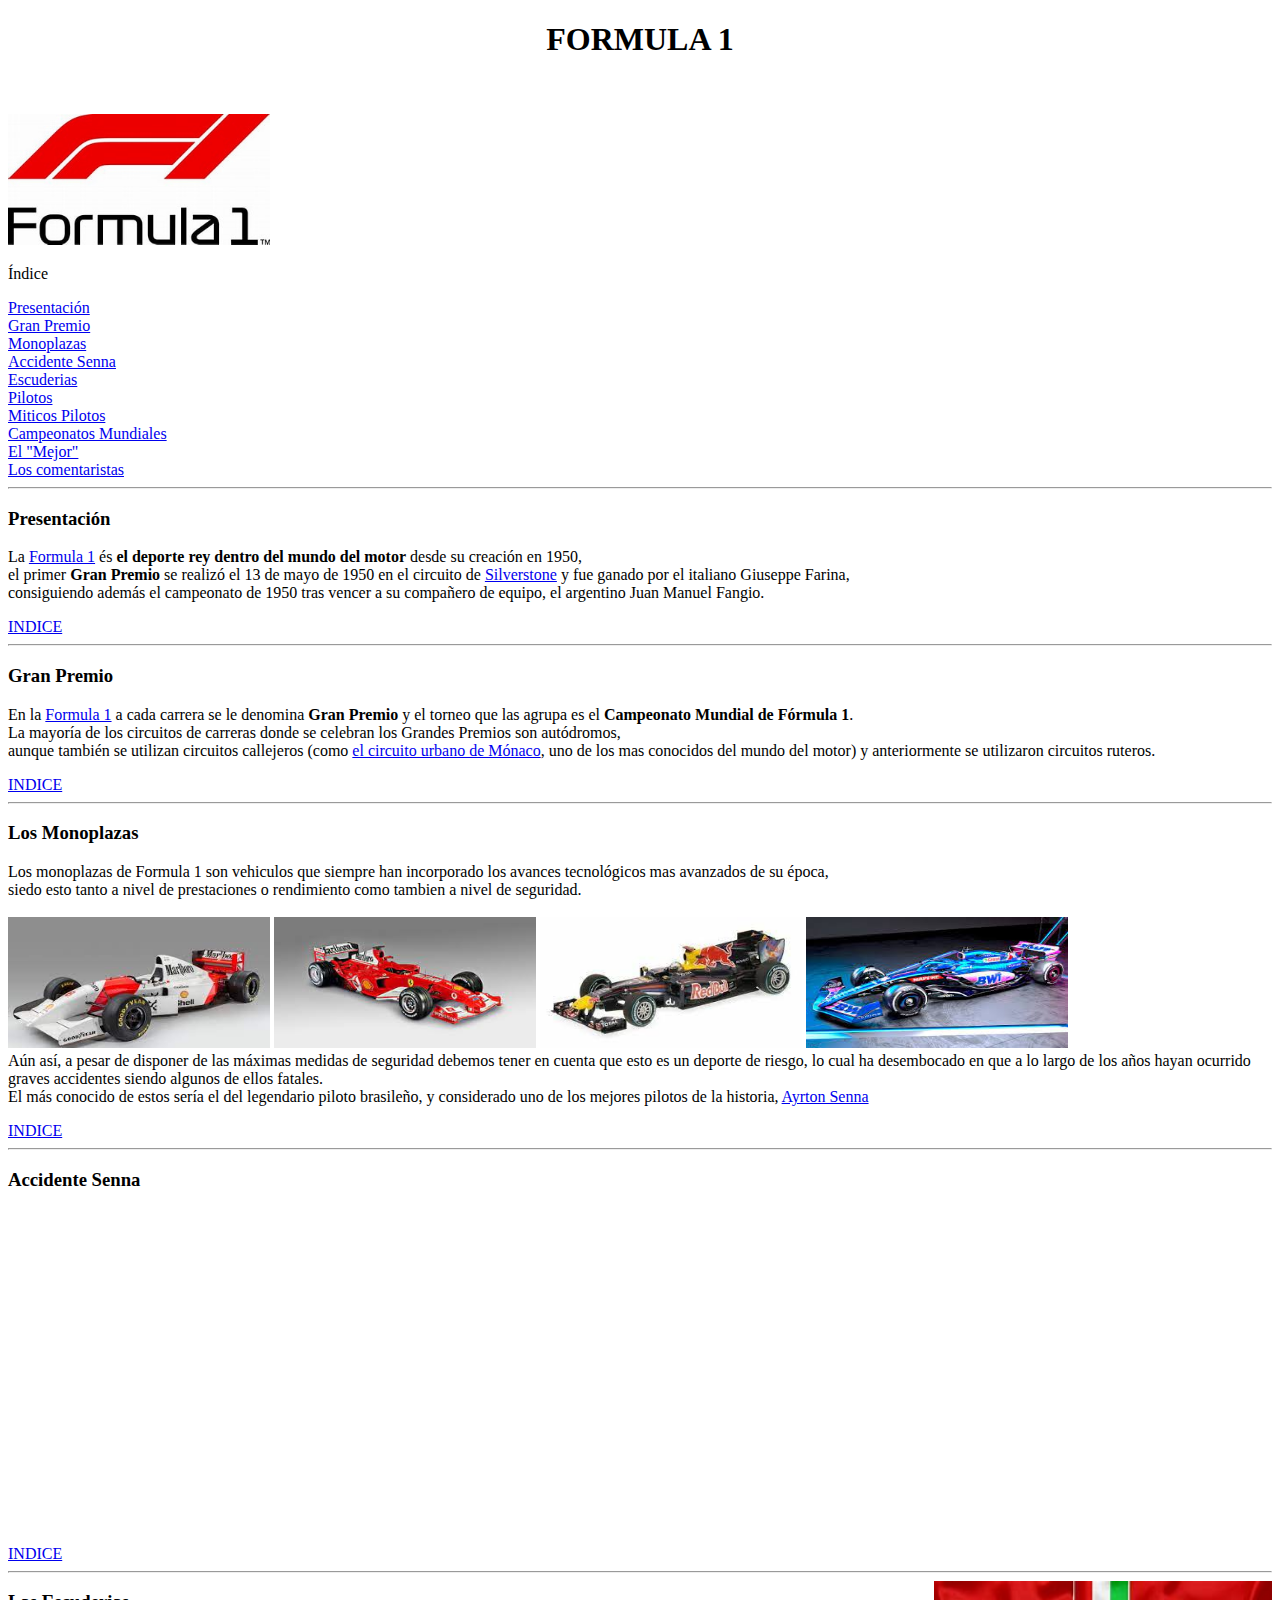
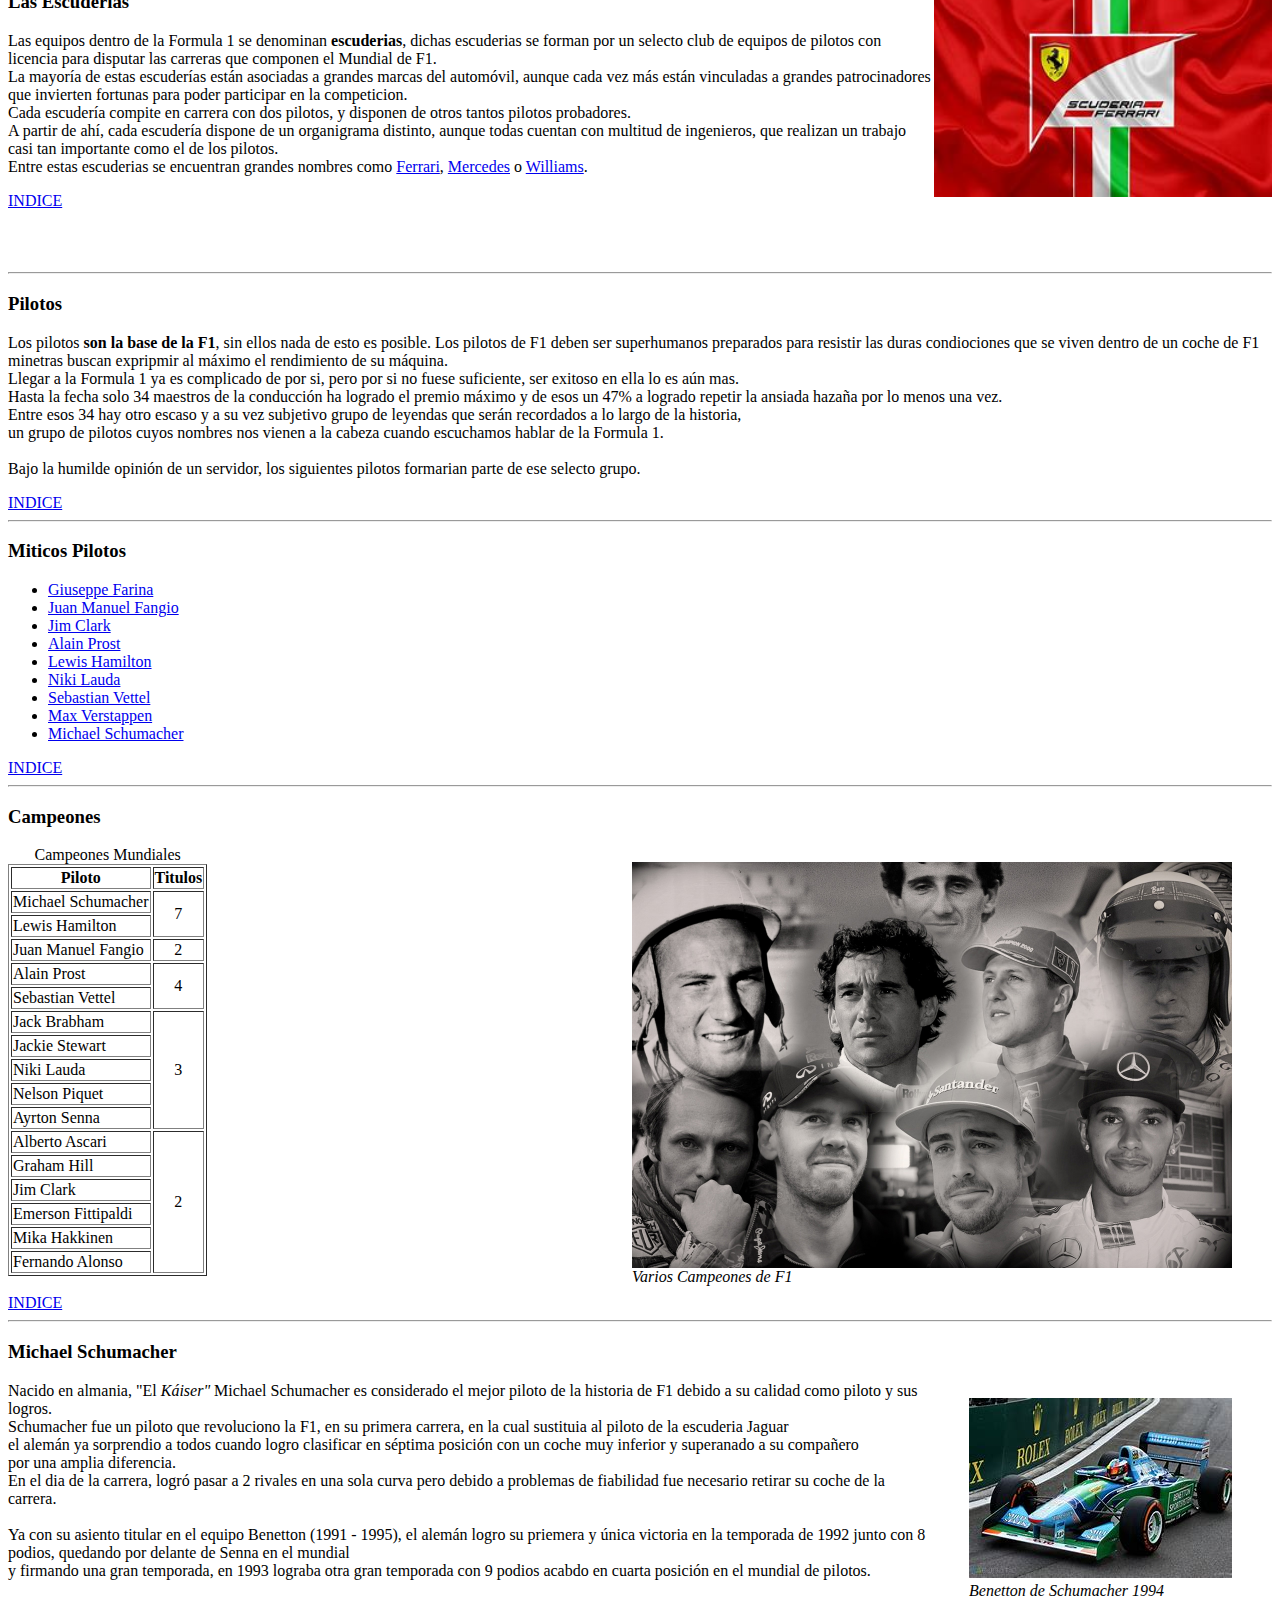
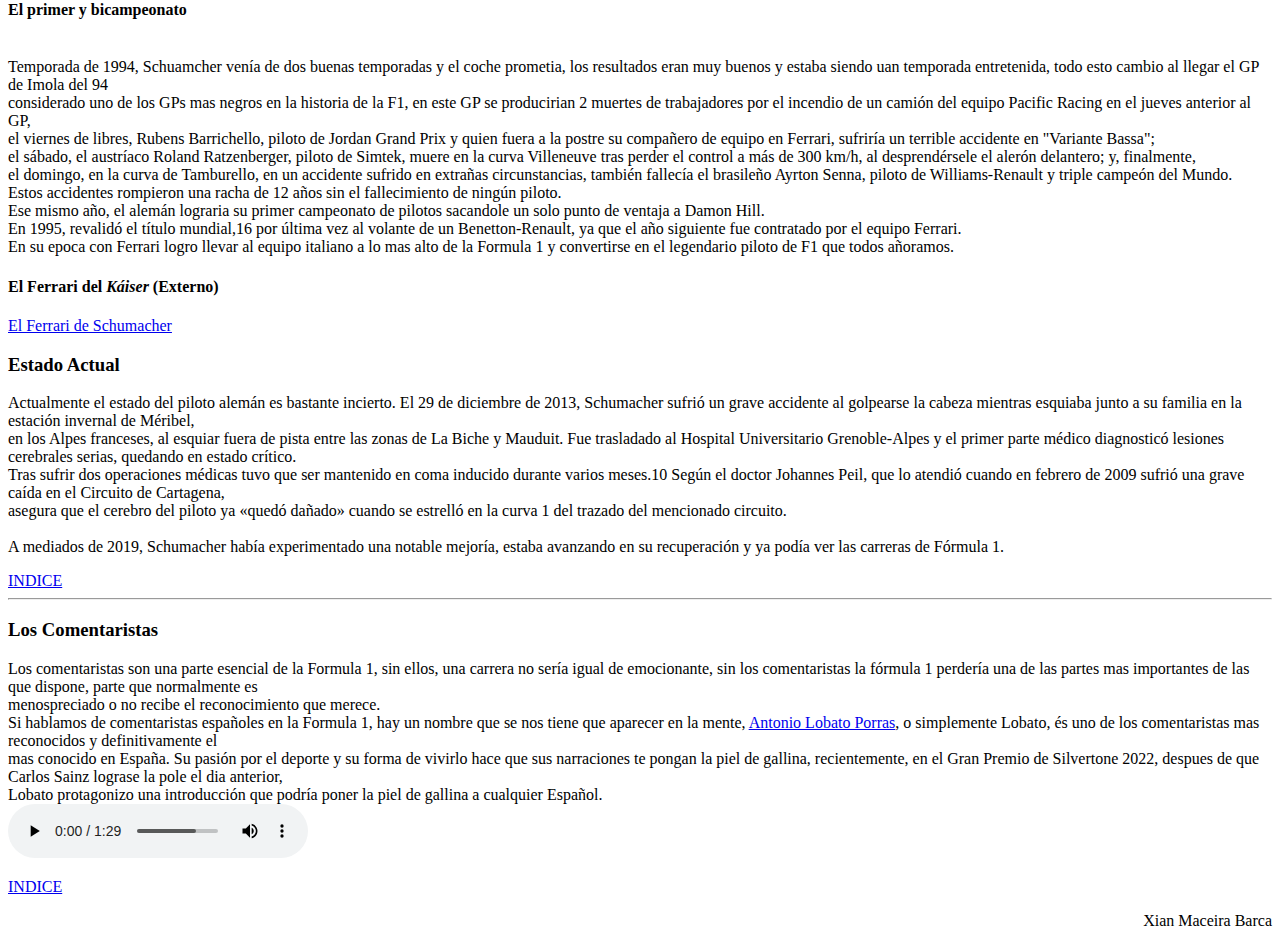
==== index.html @ 8be2aa4a "Upload" ====
<!DOCTYPE html>
<html lang="es">
<head>
	<meta charset="UTF-8">

	<title>F1</title>	
</head>


<body>
    <h1 style="text-align: center;">FORMULA 1</h1>
	
</br>

<p>
    <img src="img/logof1.jfif" width="262,5" height="131,25" alt="logo de la Formula 1" >

</p>
<p id="indice">Índice</p>

	<a href="#Presentación">Presentación</a>
	<br><a href="#GP">Gran Premio</a>
	<br><a href="#Coches">Monoplazas</a>
	<br><a href="#Crash">Accidente Senna</a>
    <br><a href="#Equipos">Escuderias</a>
    <br><a href="#Pilotos">Pilotos</a>
    <br><a href="#PilotosL">Miticos Pilotos</a>
    <br><a href="#campeones">Campeonatos Mundiales</a>
    <br><a href="#GOAT">El "Mejor"</a>
    <br><a href="#coment">Los comentaristas</a>
    <hr>
    <a name="Presentación"></a>
	<h3>Presentación</h3>
   
    <p>La <a href="https://es.wikipedia.org/wiki/F%C3%B3rmula_1" target="_blank" >Formula 1</a> és <strong>el deporte rey dentro del mundo del motor</strong> desde su creación en 1950,<br> 
    el primer <strong>Gran Premio</strong> se realizó el 13 de mayo de 1950 en el circuito de  
    <a href="https://es.wikipedia.org/wiki/Circuito_de_Silverstone" target="_blank" >Silverstone</a> y 
    fue ganado por el italiano Giuseppe Farina,<br> 
    consiguiendo además el campeonato de 1950 tras vencer a su compañero de equipo, 
    el argentino Juan Manuel Fangio. 
</p>
<a href="#indice">INDICE</a>
<hr>
<a name="GP"></a>
<h3>Gran Premio</h3>
<p>
    En la <a href="https://es.wikipedia.org/wiki/F%C3%B3rmula_1" target="_blank" >Formula 1</a>
    a cada carrera se le denomina <strong>Gran Premio</strong> y el torneo que las agrupa es el 
    <strong>Campeonato Mundial de Fórmula 1</strong>.<br> 
    La mayoría de los circuitos de carreras donde se celebran los Grandes Premios son autódromos,<br> aunque también se utilizan circuitos callejeros 
    (como <a href="https://es.wikipedia.org/wiki/Circuito_de_M%C3%B3naco" target="_blank" >el circuito urbano de Mónaco</a>, uno de los mas conocidos del mundo del motor)
    y anteriormente se utilizaron circuitos ruteros.
</p>
<a href="#indice">INDICE</a>
<hr>
<a name="Coches"></a>
<h3>Los Monoplazas</h3>
<p>
    Los monoplazas de Formula 1 son vehiculos que siempre han incorporado los avances tecnológicos mas avanzados de su época,<br>
    siedo esto tanto a nivel de prestaciones o rendimiento como tambien a nivel de seguridad.<br><br>
    <img src="img/MclarenMP4.jfif" title="Mclaren MP4" width="262,5" height="131,25" alt="Mclaren MP4" >
    <img src="img/f2004.jfif"  title="Ferrari f2004" width="262,5" height="131,25" alt="Ferrari f2004" >
    <img src="img/RB6.jfif"  title="Red Bull RB6" width="262,5" height="131,25" alt="Red Bull RB6" >
    <img src="img/alp22.jfif"  title="Alpine 2022" width="262,5" height="131,25" alt="alpine 2022" ><br>
    Aún así, a pesar de disponer de las máximas medidas de seguridad debemos tener en cuenta que esto es un deporte de riesgo, 
    lo cual ha desembocado en que a lo largo de los años hayan ocurrido graves accidentes siendo algunos de ellos fatales.<br>
    El más conocido de estos sería el del legendario piloto brasileño, y considerado uno de los mejores pilotos de la historia, <a href="https://es.wikipedia.org/wiki/Ayrton_Senna" target="_blank" >Ayrton Senna</a>

</p>
<a href="#indice">INDICE</a>
<hr>
<a name="Crash"></a>
<p>
    <h3>Accidente Senna</h3>
    <iframe width="560" height="315" src="https://www.youtube.com/embed/vw2afmpkn4s" title="YouTube video player" frameborder="0" allow="accelerometer; autoplay; clipboard-write; encrypted-media; gyroscope; picture-in-picture" allowfullscreen></iframe>
</p>
<a href="#indice">INDICE</a>
<hr>
<a name="Equipos"></a>
<a href="https://www.f1aldia.com/escuderias/ferrari/">
    <img src="img/scuderia.jfif" style="float: right;" title="Scuderia Ferrari" width="338,4" height="216" alt="Scuderia Ferrari" ></a>
<h3>Las Escuderias</h3>
<p>
    Las equipos dentro de la Formula 1 se denominan <strong>escuderias</strong>, dichas escuderias se forman por un selecto club de equipos de pilotos con licencia para disputar las carreras que componen el Mundial de F1.<br> 
    La mayoría de estas escuderías están asociadas a grandes marcas del automóvil, aunque cada vez más están vinculadas a grandes patrocinadores que invierten fortunas para poder participar en la competicion. <br>
    Cada escudería compite en carrera con dos pilotos, y disponen de otros tantos pilotos probadores. 
    <br>A partir de ahí, cada escudería dispone de un organigrama distinto, aunque todas cuentan con multitud de ingenieros, que realizan un trabajo casi tan importante como el de los pilotos.<br>
    Entre estas escuderias se encuentran grandes nombres como <a href="https://www.f1aldia.com/escuderias/ferrari/" target="_blank" >Ferrari</a>, 
    <a href="https://www.f1aldia.com/escuderias/mercedes-gp/" target="_blank" >Mercedes</a> o 
    <a href="https://www.f1aldia.com/escuderias/williams/" target="_blank" >Williams</a>.
</p>
<a href="#indice">INDICE</a>
<a name="Pilotos"></a>
<br>
<br>
<br>
<br>
<hr>
<h3>Pilotos</h3>
<p>
    Los pilotos <strong>son la base de la F1</strong>, sin ellos nada de esto es posible. Los pilotos de F1 deben ser superhumanos
    preparados para resistir las duras condiociones que se viven dentro de un coche de F1 minetras buscan
    expripmir al máximo el rendimiento de su máquina. <br>
    Llegar a la Formula 1 ya es complicado de por si, pero por si no fuese suficiente, ser exitoso en ella lo es aún mas.<br>
    Hasta la fecha solo 34 maestros de la conducción ha logrado el premio máximo y de esos un 47% a logrado repetir la ansiada hazaña por lo menos una vez.<br>
    Entre esos 34 hay otro escaso y a su vez subjetivo grupo de leyendas que serán recordados a lo largo de la historia, 
    <br>
    un grupo de pilotos cuyos nombres nos vienen a la cabeza cuando escuchamos hablar de la Formula 1.<br><br>
    Bajo la humilde opinión de un servidor, los siguientes pilotos formarian parte de ese selecto grupo.


</p>
<a href="#indice">INDICE</a>
<hr>
<a name="PilotosL"></a>
<h3>Miticos Pilotos</h3>
<ul>
    <li><a href="https://es.wikipedia.org/wiki/Giuseppe_Farina" target="_blank" >Giuseppe Farina</a></li>
    <li><a href="https://es.wikipedia.org/wiki/Juan_Manuel_Fangio" target="_blank" >Juan Manuel Fangio</a></li>
    <li><a href="https://es.wikipedia.org/wiki/Jim_Clark" target="_blank" >Jim Clark</a></li>
    <li><a href="https://es.wikipedia.org/wiki/Alain_Prost" target="_blank" >Alain Prost</a></li>
    <li><a href="https://es.wikipedia.org/wiki/Lewis_Hamilton" target="_blank" >Lewis Hamilton</a></li>
    <li><a href="https://es.wikipedia.org/wiki/Niki_Lauda" target="_blank" >Niki Lauda</a></li>
    <li><a href="https://es.wikipedia.org/wiki/Sebastian_Vettel" target="_blank" >Sebastian Vettel</a></li>
    <li><a href="https://es.wikipedia.org/wiki/Max_Verstappen" target="_blank" >Max Verstappen</a></li>
    <li><a href="https://es.wikipedia.org/wiki/Michael_Schumacher" target="_blank" >Michael Schumacher</a></li>
</ul>

<a href="#indice">INDICE</a>
<hr>
<a name="campeones"></a>
<h3>Campeones</h3>
<figure style="float: right;">
    <img style="float: right;" src="img/campeones.jpg" title="CampeonesF1" width="600" height="406" alt="varios campeones de f1" >
    <figcaption>
        <em>Varios Campeones de F1</em>
    </figcaption>
</figure>
<tbody><tr>
    <table style="border: 1;" border="1"><caption>Campeones Mundiales</caption>
        <thead>
        <tr>
        <th>Piloto</th>
        <th>Titulos</th>
        </tr>
        </thead>
        <tbody>
        <tr>
            <td>Michael Schumacher</td>
        <td rowspan="2" style="text-align: center;">7</td>
        </tr>
        <tr>
            <td>Lewis Hamilton</td>
        </tr>
        <tr>
            <td>Juan Manuel Fangio</td>
            <td style="text-align: center;">2</td>
        </tr>
        <tr>
            <td>Alain Prost</td>
            <td rowspan="2" style="text-align: center;">4</td>
        </tr>
        <tr>
            <td>Sebastian Vettel</td>
        </tr>
        <tr>
            <td>Jack Brabham</td>
            <td rowspan="5" style="text-align: center;">3</td>
        </tr>
        <tr>
            <td>Jackie Stewart</td>
        </tr>
        <tr>
            <td>Niki Lauda</td>
        </tr>
        <tr>
            <td>Nelson Piquet</td>
        </tr>
        <tr>
            <td>Ayrton Senna</td>
        </tr>
        <tr>
            <td>Alberto Ascari</td>
            <td rowspan="6" style="text-align: center;">2</td>
        </tr>
        <tr>
            <td>Graham Hill</td>
        </tr>
        <tr>
            <td>Jim Clark</td>
        </tr>
        <tr>
            <td>Emerson Fittipaldi</td>
        </tr>
        <tr>
            <td>Mika Hakkinen</td>
        </tr>
        <tr>
            <td>Fernando Alonso</td>
        </tr>
        </tbody>
        </table>
</tbody>
<br>
<a href="#indice">INDICE</a>
<hr>
<a name="GOAT"></a>
<h3>Michael Schumacher</h3>
<p>
    <figure style="float: right;">
        <img src="img/benetton.jfif" title="Benetton" width="263" height="180" alt="Benetton" >
        <figcaption>
            <em style="text-align: right;">Benetton de Schumacher 1994</em>
        </figcaption>
    </figure>

    
  Nacido en almania, "El <i>Káiser"</i> Michael Schumacher es considerado el mejor piloto de la historia de F1 debido a su calidad como piloto y sus logros.<br>
  Schumacher fue un piloto que revoluciono la F1, en su primera carrera, en la cual sustituia al piloto de la escuderia Jaguar<br>
  el alemán ya sorprendio a todos cuando logro clasificar en séptima posición con un coche muy inferior y superanado a su compañero<br>
  por una amplia diferencia.<br>
  
  En el dia de la carrera, logró pasar a 2 rivales en una sola curva pero debido a problemas de fiabilidad fue necesario retirar su coche de la carrera.<br>
  <br>
  Ya con su asiento titular en el equipo Benetton (1991 - 1995), el alemán logro su priemera y única victoria en la temporada de 1992 junto con 8 podios, quedando por delante de Senna en el mundial<br>
  y firmando una gran temporada, en 1993 lograba otra gran temporada con 9 podios acabdo en cuarta posición en el mundial de pilotos.<br>

  <h4>El primer y bicampeonato</h4><br>
  Temporada de 1994, Schuamcher venía de dos buenas temporadas y el coche prometia, los resultados eran muy buenos y estaba siendo uan temporada entretenida, todo esto cambio al llegar el GP de Imola del 94<br>
  considerado uno de los GPs mas negros en la historia de la F1, en este GP se producirian 2 muertes de trabajadores por el incendio de un camión del equipo Pacific Racing en el jueves anterior al GP,<br>
  el viernes de libres, Rubens Barrichello, piloto de Jordan Grand Prix y quien fuera a la postre su compañero de equipo en Ferrari, sufriría un terrible accidente en "Variante Bassa";<br>
  el sábado, el austríaco Roland Ratzenberger, piloto de Simtek, muere en la curva Villeneuve tras perder el control a más de 300 km/h, al desprendérsele el alerón delantero; y, finalmente,<br>
  el domingo, en la curva de Tamburello, en un accidente sufrido en extrañas circunstancias, también fallecía el brasileño Ayrton Senna, piloto de Williams-Renault y triple campeón del Mundo.<br> 
  Estos accidentes rompieron una racha de 12 años sin el fallecimiento de ningún piloto.

 <br> Ese mismo año, el alemán lograria su primer campeonato de pilotos sacandole un solo punto de ventaja a Damon Hill.<br>
 En 1995, revalidó el título mundial,16​ por última vez al volante de un Benetton-Renault, ya que el año siguiente fue contratado por el equipo Ferrari.<br>

En su epoca con Ferrari logro llevar al equipo italiano a lo mas alto de la Formula 1 y convertirse en el legendario piloto de F1 que todos añoramos.

<h4>El Ferrari del <i>Káiser</i> (Externo)</h4>
<p> 
    <a href="pages/Ferrari.html">El Ferrari de Schumacher</a>
</p>
<h3>Estado Actual</h3>
Actualmente el estado del piloto alemán es bastante incierto. El 29 de diciembre de 2013, Schumacher sufrió un grave accidente al golpearse la cabeza mientras esquiaba junto a su familia en la estación invernal de Méribel,<br>
 en los Alpes franceses, al esquiar fuera de pista entre las zonas de La Biche y Mauduit. Fue trasladado al Hospital Universitario Grenoble-Alpes y el primer parte médico diagnosticó lesiones cerebrales serias, quedando en estado crítico.<br>
  Tras sufrir dos operaciones médicas tuvo que ser mantenido en coma inducido durante varios meses.10​ Según el doctor Johannes Peil, que lo atendió cuando en febrero de 2009 sufrió una grave caída en el Circuito de Cartagena,<br>
   asegura que el cerebro del piloto ya «quedó dañado» cuando se estrelló en la curva 1 del trazado del mencionado circuito.<br>
   <br>
   A mediados de 2019, Schumacher había experimentado una notable mejoría, estaba avanzando en su recuperación y ya podía ver las carreras de Fórmula 1.

</p>
<a href="#indice">INDICE</a>
<hr>
<a name="coment"></a>
<h3>Los Comentaristas</h3>
<p>
    Los comentaristas son una parte esencial de la Formula 1, sin ellos, una carrera no sería igual de emocionante, sin los comentaristas la fórmula 1 perdería una de las partes mas importantes de las que dispone, parte que normalmente es 
    <br>
    menospreciado o no recibe el reconocimiento que merece.
    <br>
    Si hablamos de comentaristas españoles en la Formula 1, hay un nombre que se nos tiene que aparecer en la mente, <a href="https://es.wikipedia.org/wiki/Antonio_Lobato" target="_blank" >Antonio Lobato Porras</a>, o simplemente Lobato, és uno de los comentaristas mas reconocidos y definitivamente el<br>
    mas conocido en España. Su pasión por el deporte y su forma de vivirlo hace que sus narraciones te pongan la piel de gallina, recientemente, en el Gran Premio de Silvertone 2022, despues de que Carlos Sainz lograse la pole el dia anterior,<br>
    Lobato protagonizo una introducción que podría poner la piel de gallina a cualquier Español. 
    <br>
    <audio controls>
        <source src="audio/lobato.mp3" type="audio/mp3">
      </audio>


</p>
<a href="#indice">INDICE</a>

<p style="text-align: right;">Xian Maceira Barca</p>
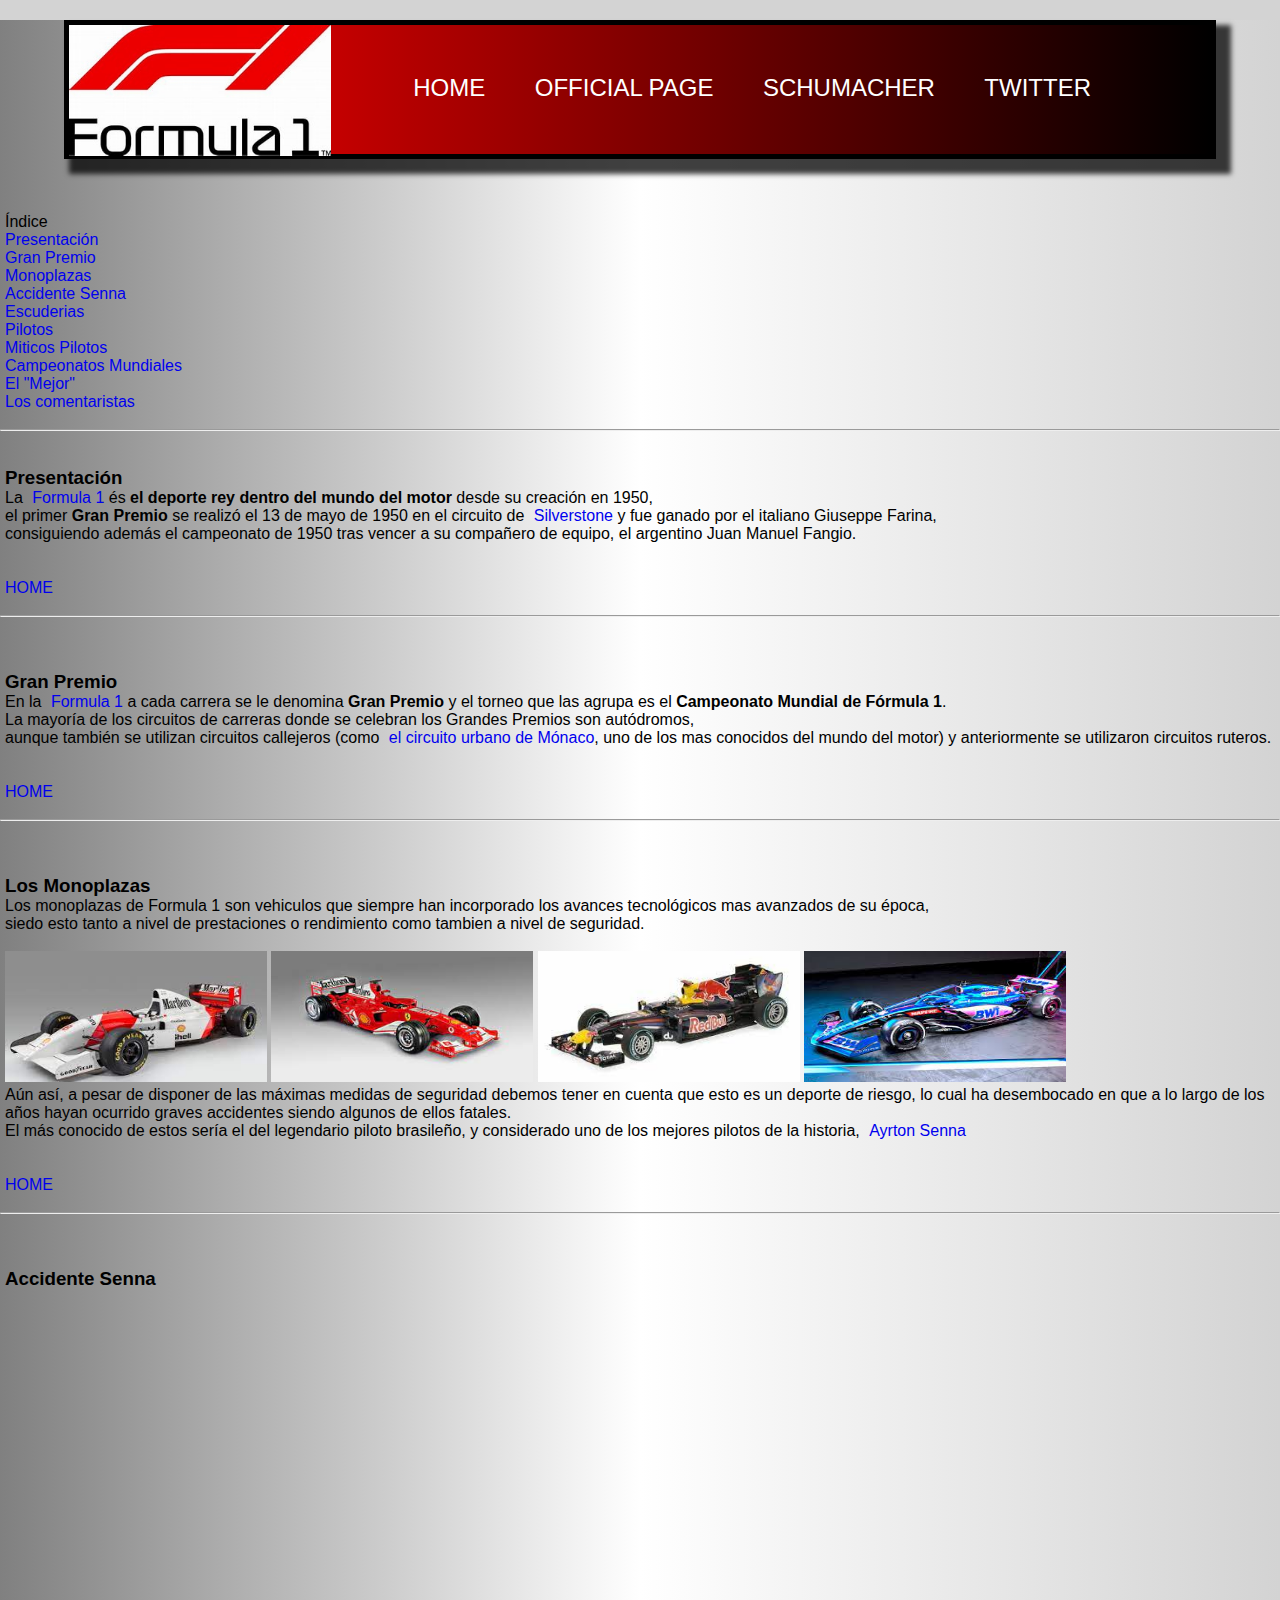
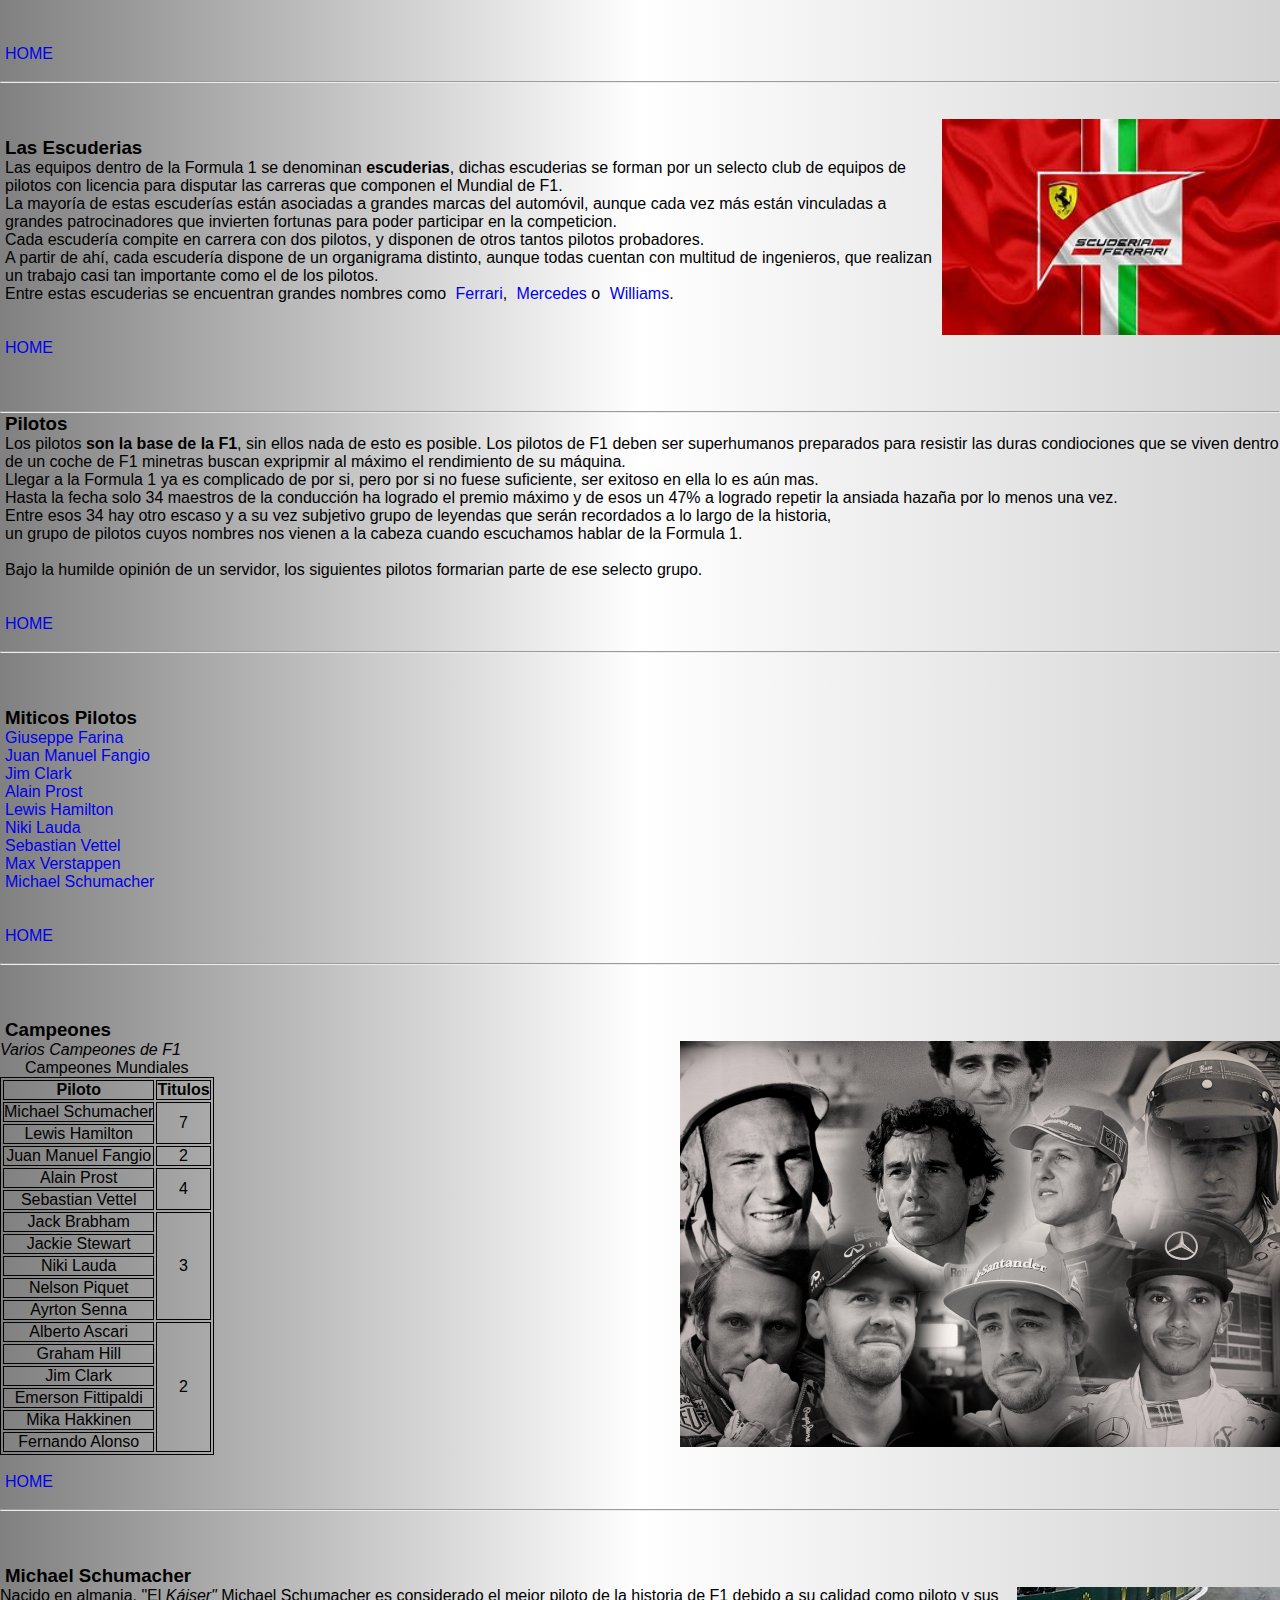
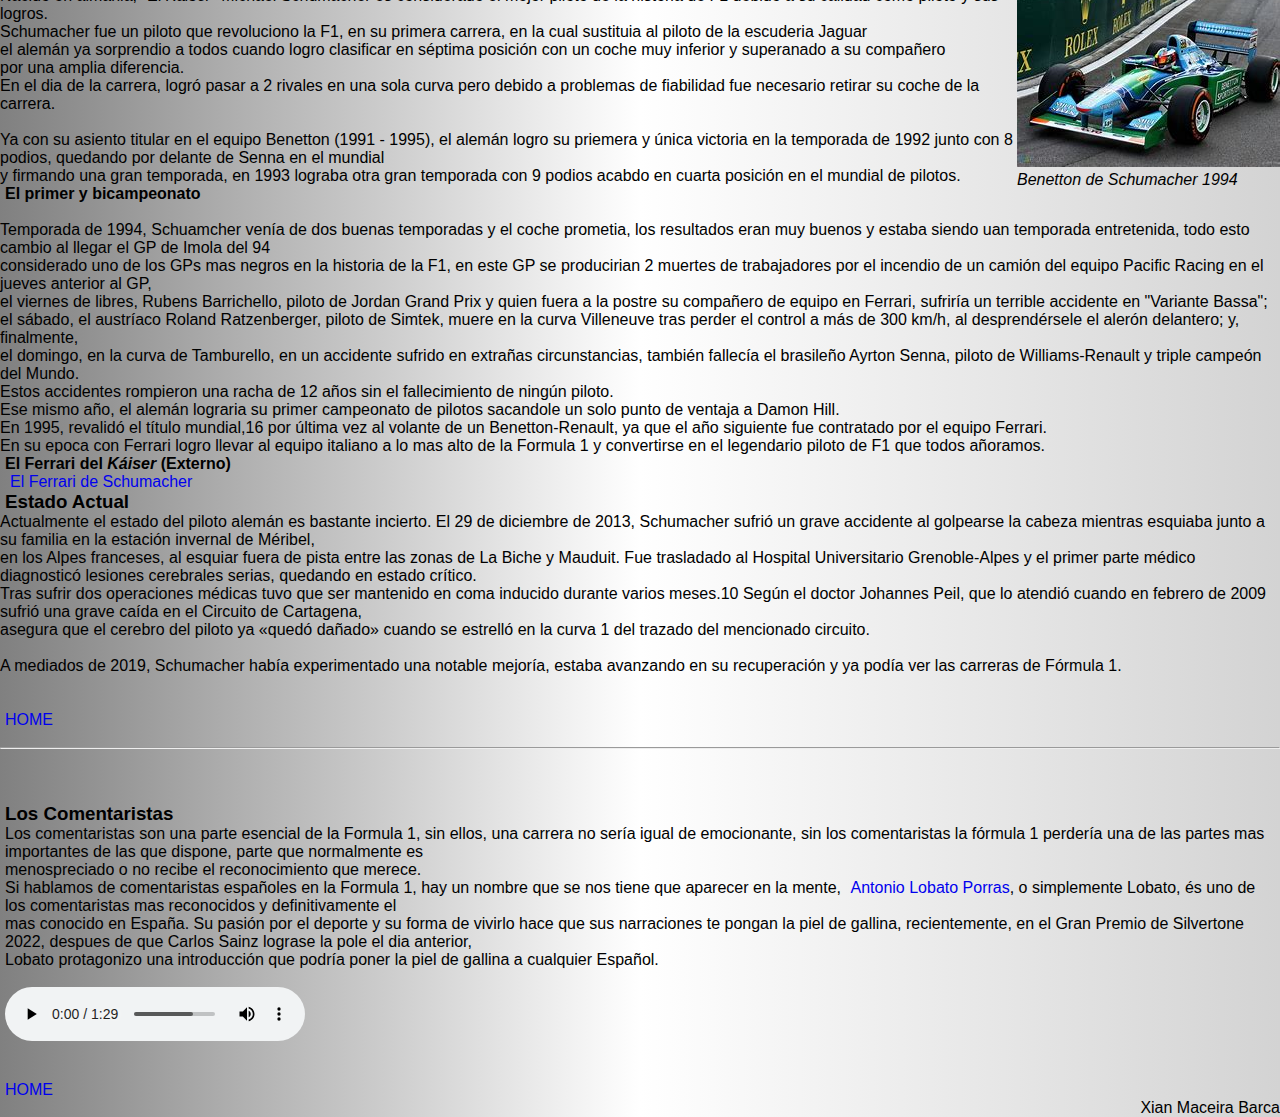
==== commit 88dbcd86: "Add files via upload" ====
--- a/index.html
+++ b/index.html
@@ -2,20 +2,29 @@
 <html lang="es">
 <head>
 	<meta charset="UTF-8">
-
+    <link rel="stylesheet" href="Style.css">
 	<title>F1</title>	
 </head>
 
 
 <body>
-    <h1 style="text-align: center;">FORMULA 1</h1>
+    <nav>
+        <label class="logo"><img src="img/logof1.jfif" width="262,5" height="131,25" alt="logo de la Formula 1" ></label>
+        <ul>
+          <li><a class="a" href="#indice">HOME</a></li>
+          <li><a href="https://www.formula1.com/">OFFICIAL PAGE</a></li>
+          <li><a href="pages/Ferrari.html">SCHUMACHER</a></li>
+          <li><a href="https://twitter.com/F1?s=20&t=oJt-cCM4oDtLpSI96fGbKQ">TWITTER</a></li>
+          
+        </ul>
+      </nav>
 	
 </br>
 
-<p>
-    <img src="img/logof1.jfif" width="262,5" height="131,25" alt="logo de la Formula 1" >
-
-</p>
+
+    
+<br><br>
+
 <p id="indice">Índice</p>
 
 	<a href="#Presentación">Presentación</a>
@@ -28,7 +37,9 @@
     <br><a href="#campeones">Campeonatos Mundiales</a>
     <br><a href="#GOAT">El "Mejor"</a>
     <br><a href="#coment">Los comentaristas</a>
+    <br><br>
     <hr>
+    <br>
     <a name="Presentación"></a>
 	<h3>Presentación</h3>
    
@@ -39,8 +50,11 @@
     consiguiendo además el campeonato de 1950 tras vencer a su compañero de equipo, 
     el argentino Juan Manuel Fangio. 
 </p>
-<a href="#indice">INDICE</a>
-<hr>
+<br><br>
+<a href="#indice">HOME</a>
+<br><br>
+<hr>
+<br><br>
 <a name="GP"></a>
 <h3>Gran Premio</h3>
 <p>
@@ -51,8 +65,11 @@
     (como <a href="https://es.wikipedia.org/wiki/Circuito_de_M%C3%B3naco" target="_blank" >el circuito urbano de Mónaco</a>, uno de los mas conocidos del mundo del motor)
     y anteriormente se utilizaron circuitos ruteros.
 </p>
-<a href="#indice">INDICE</a>
-<hr>
+<br><br>
+<a href="#indice">HOME</a>
+<br><br>
+<hr>
+<br><br>
 <a name="Coches"></a>
 <h3>Los Monoplazas</h3>
 <p>
@@ -67,15 +84,21 @@
     El más conocido de estos sería el del legendario piloto brasileño, y considerado uno de los mejores pilotos de la historia, <a href="https://es.wikipedia.org/wiki/Ayrton_Senna" target="_blank" >Ayrton Senna</a>
 
 </p>
-<a href="#indice">INDICE</a>
-<hr>
+<br><br>
+<a href="#indice">HOME</a>
+<br><br>
+<hr>
+<br><br>
 <a name="Crash"></a>
 <p>
     <h3>Accidente Senna</h3>
     <iframe width="560" height="315" src="https://www.youtube.com/embed/vw2afmpkn4s" title="YouTube video player" frameborder="0" allow="accelerometer; autoplay; clipboard-write; encrypted-media; gyroscope; picture-in-picture" allowfullscreen></iframe>
 </p>
-<a href="#indice">INDICE</a>
-<hr>
+<br><br>
+<a href="#indice">HOME</a>
+<br><br>
+<hr>
+<br><br>
 <a name="Equipos"></a>
 <a href="https://www.f1aldia.com/escuderias/ferrari/">
     <img src="img/scuderia.jfif" style="float: right;" title="Scuderia Ferrari" width="338,4" height="216" alt="Scuderia Ferrari" ></a>
@@ -89,7 +112,8 @@
     <a href="https://www.f1aldia.com/escuderias/mercedes-gp/" target="_blank" >Mercedes</a> o 
     <a href="https://www.f1aldia.com/escuderias/williams/" target="_blank" >Williams</a>.
 </p>
-<a href="#indice">INDICE</a>
+<br><br>
+<a href="#indice">HOME</a>
 <a name="Pilotos"></a>
 <br>
 <br>
@@ -110,8 +134,11 @@
 
 
 </p>
-<a href="#indice">INDICE</a>
-<hr>
+<br><br>
+<a href="#indice">HOME</a>
+<br><br>
+<hr>
+<br><br>
 <a name="PilotosL"></a>
 <h3>Miticos Pilotos</h3>
 <ul>
@@ -125,19 +152,21 @@
     <li><a href="https://es.wikipedia.org/wiki/Max_Verstappen" target="_blank" >Max Verstappen</a></li>
     <li><a href="https://es.wikipedia.org/wiki/Michael_Schumacher" target="_blank" >Michael Schumacher</a></li>
 </ul>
-
-<a href="#indice">INDICE</a>
-<hr>
+<br><br>
+<a href="#indice">HOME</a>
+<br><br>
+<hr>
+<br><br>
 <a name="campeones"></a>
 <h3>Campeones</h3>
-<figure style="float: right;">
+<figure class="float: right;">
     <img style="float: right;" src="img/campeones.jpg" title="CampeonesF1" width="600" height="406" alt="varios campeones de f1" >
     <figcaption>
         <em>Varios Campeones de F1</em>
     </figcaption>
 </figure>
 <tbody><tr>
-    <table style="border: 1;" border="1"><caption>Campeones Mundiales</caption>
+    <table><caption>Campeones Mundiales</caption>
         <thead>
         <tr>
         <th>Piloto</th>
@@ -202,8 +231,10 @@
         </table>
 </tbody>
 <br>
-<a href="#indice">INDICE</a>
-<hr>
+<a href="#indice">HOME</a>
+<br><br>
+<hr>
+<br><br>
 <a name="GOAT"></a>
 <h3>Michael Schumacher</h3>
 <p>
@@ -251,8 +282,12 @@
    A mediados de 2019, Schumacher había experimentado una notable mejoría, estaba avanzando en su recuperación y ya podía ver las carreras de Fórmula 1.
 
 </p>
-<a href="#indice">INDICE</a>
-<hr>
+<br><br>
+
+<a href="#indice">HOME</a>
+<br><br>
+<hr>
+<br><br>
 <a name="coment"></a>
 <h3>Los Comentaristas</h3>
 <p>
@@ -263,14 +298,15 @@
     Si hablamos de comentaristas españoles en la Formula 1, hay un nombre que se nos tiene que aparecer en la mente, <a href="https://es.wikipedia.org/wiki/Antonio_Lobato" target="_blank" >Antonio Lobato Porras</a>, o simplemente Lobato, és uno de los comentaristas mas reconocidos y definitivamente el<br>
     mas conocido en España. Su pasión por el deporte y su forma de vivirlo hace que sus narraciones te pongan la piel de gallina, recientemente, en el Gran Premio de Silvertone 2022, despues de que Carlos Sainz lograse la pole el dia anterior,<br>
     Lobato protagonizo una introducción que podría poner la piel de gallina a cualquier Español. 
-    <br>
+    <br><br>
     <audio controls>
         <source src="audio/lobato.mp3" type="audio/mp3">
       </audio>
 
 
 </p>
-<a href="#indice">INDICE</a>
+<br><br>
+<a href="#indice">HOME</a>
 
 <p style="text-align: right;">Xian Maceira Barca</p>
 
--- a/Style.css
+++ b/Style.css
@@ -0,0 +1,78 @@
+*{
+  padding:0;
+  margin:0;
+  text-decoration:none;
+  list-style:none;
+  box-sizing:border-box;
+  font-family:Arial;
+}
+label.logo{color:black;
+  font-size:35px;
+  line-height:80px;
+  font-weight:bold;
+}
+
+nav ul{
+  float:right;
+  margin-right:100px;
+}
+
+nav{
+  border: solid 5px black;
+  background:linear-gradient(to right, red, rgb(0, 0, 0));
+  height: 139.25px;
+  width:90%;
+  margin-top: 20px;
+  margin-left: 5%;
+  box-shadow: 10px 10px 5px 5px rgba(0,0,0,0.75);
+    
+}
+
+nav ul li {
+  display:inline-block;
+  line-height:80px;
+  margin-top: 23px;
+  
+}
+
+nav ul li a{
+  color:white;
+  font-size: 24px;
+  padding:20px;
+  border-radius:3px;
+  vertical-align: center;
+}
+
+a.active, a:hover{
+  background:black;
+  transition:0.5s;
+  border-radius:5px;
+}
+html {
+    background-color: lightgray;
+}
+
+
+table, th, td {
+  border: 1px solid black;
+}
+table td:first-child {
+  text-align: center;
+}
+
+body {
+  background: linear-gradient(to right, grey, white, lightgray);
+}
+
+p{
+  margin-left: 5px;
+}
+a{
+  margin-left: 5px;
+}
+h3{
+  margin-left: 5px;
+}
+h4{
+  margin-left: 5px;
+}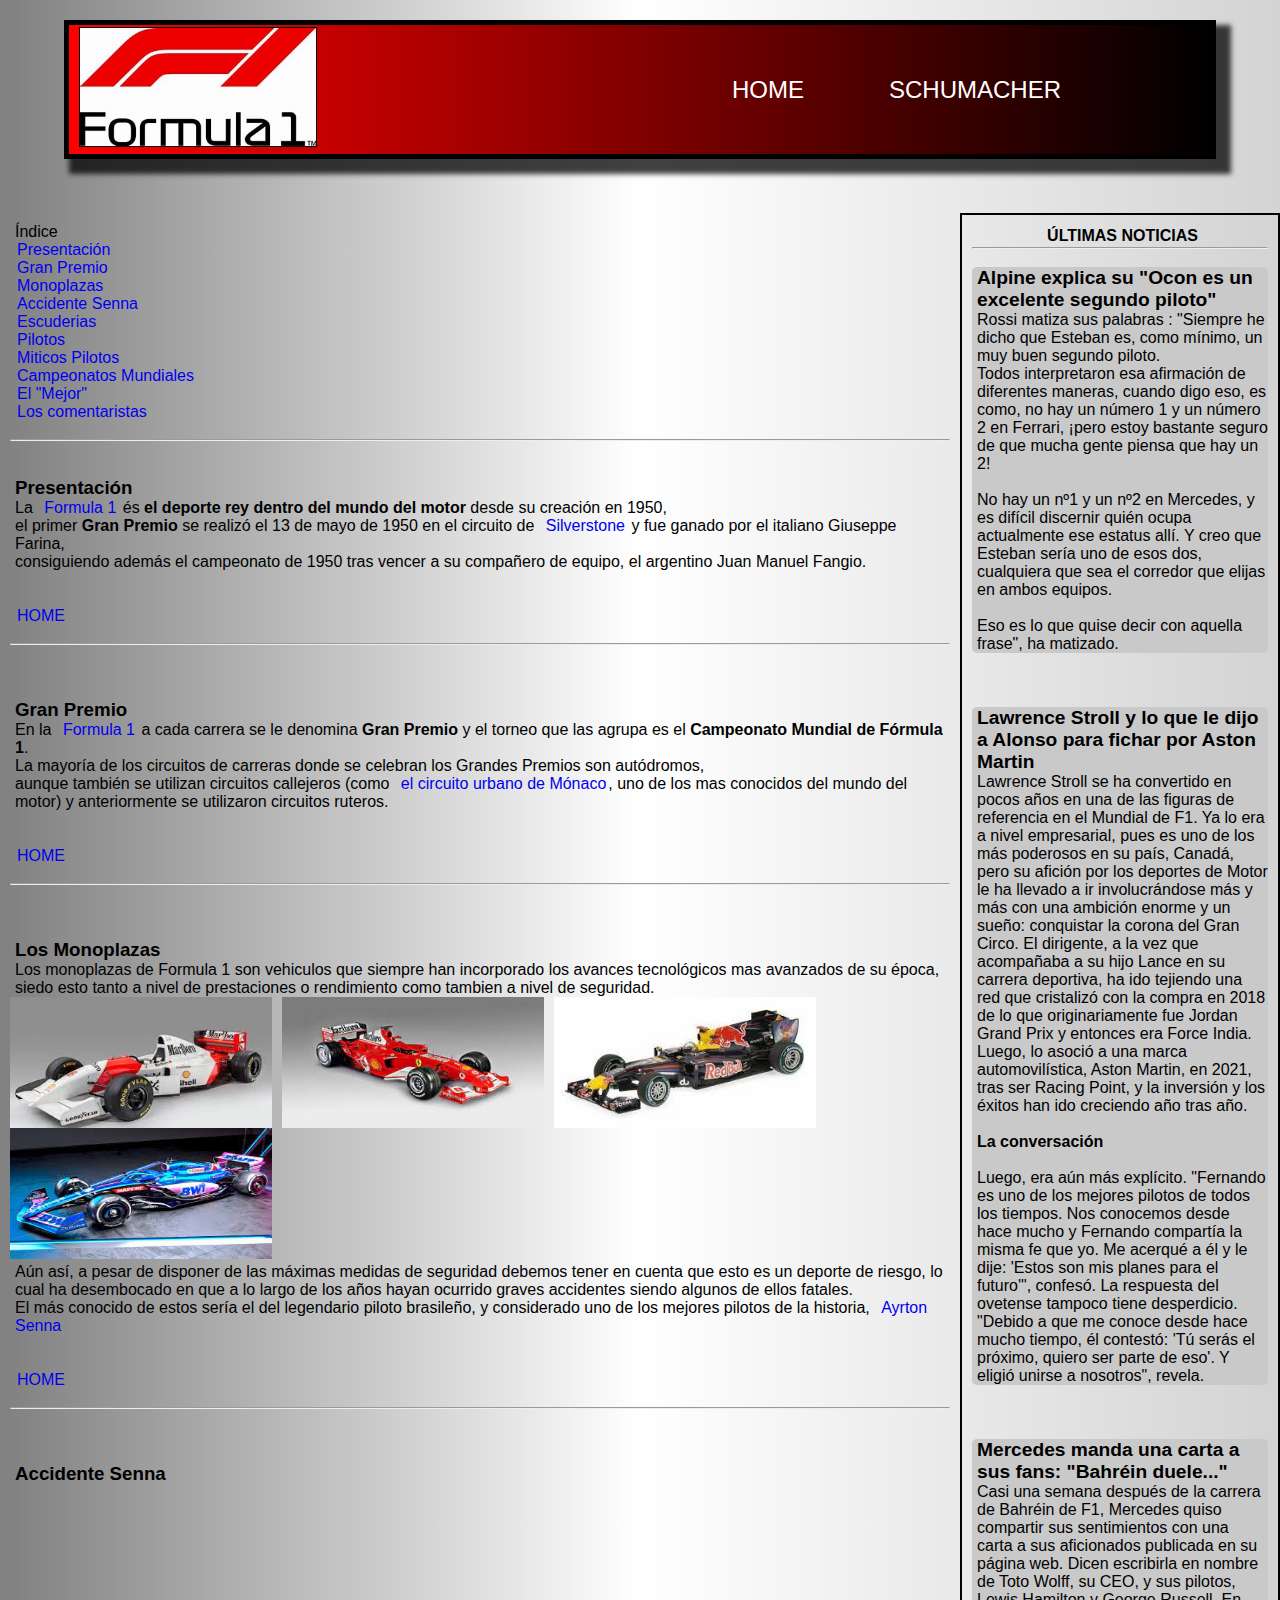
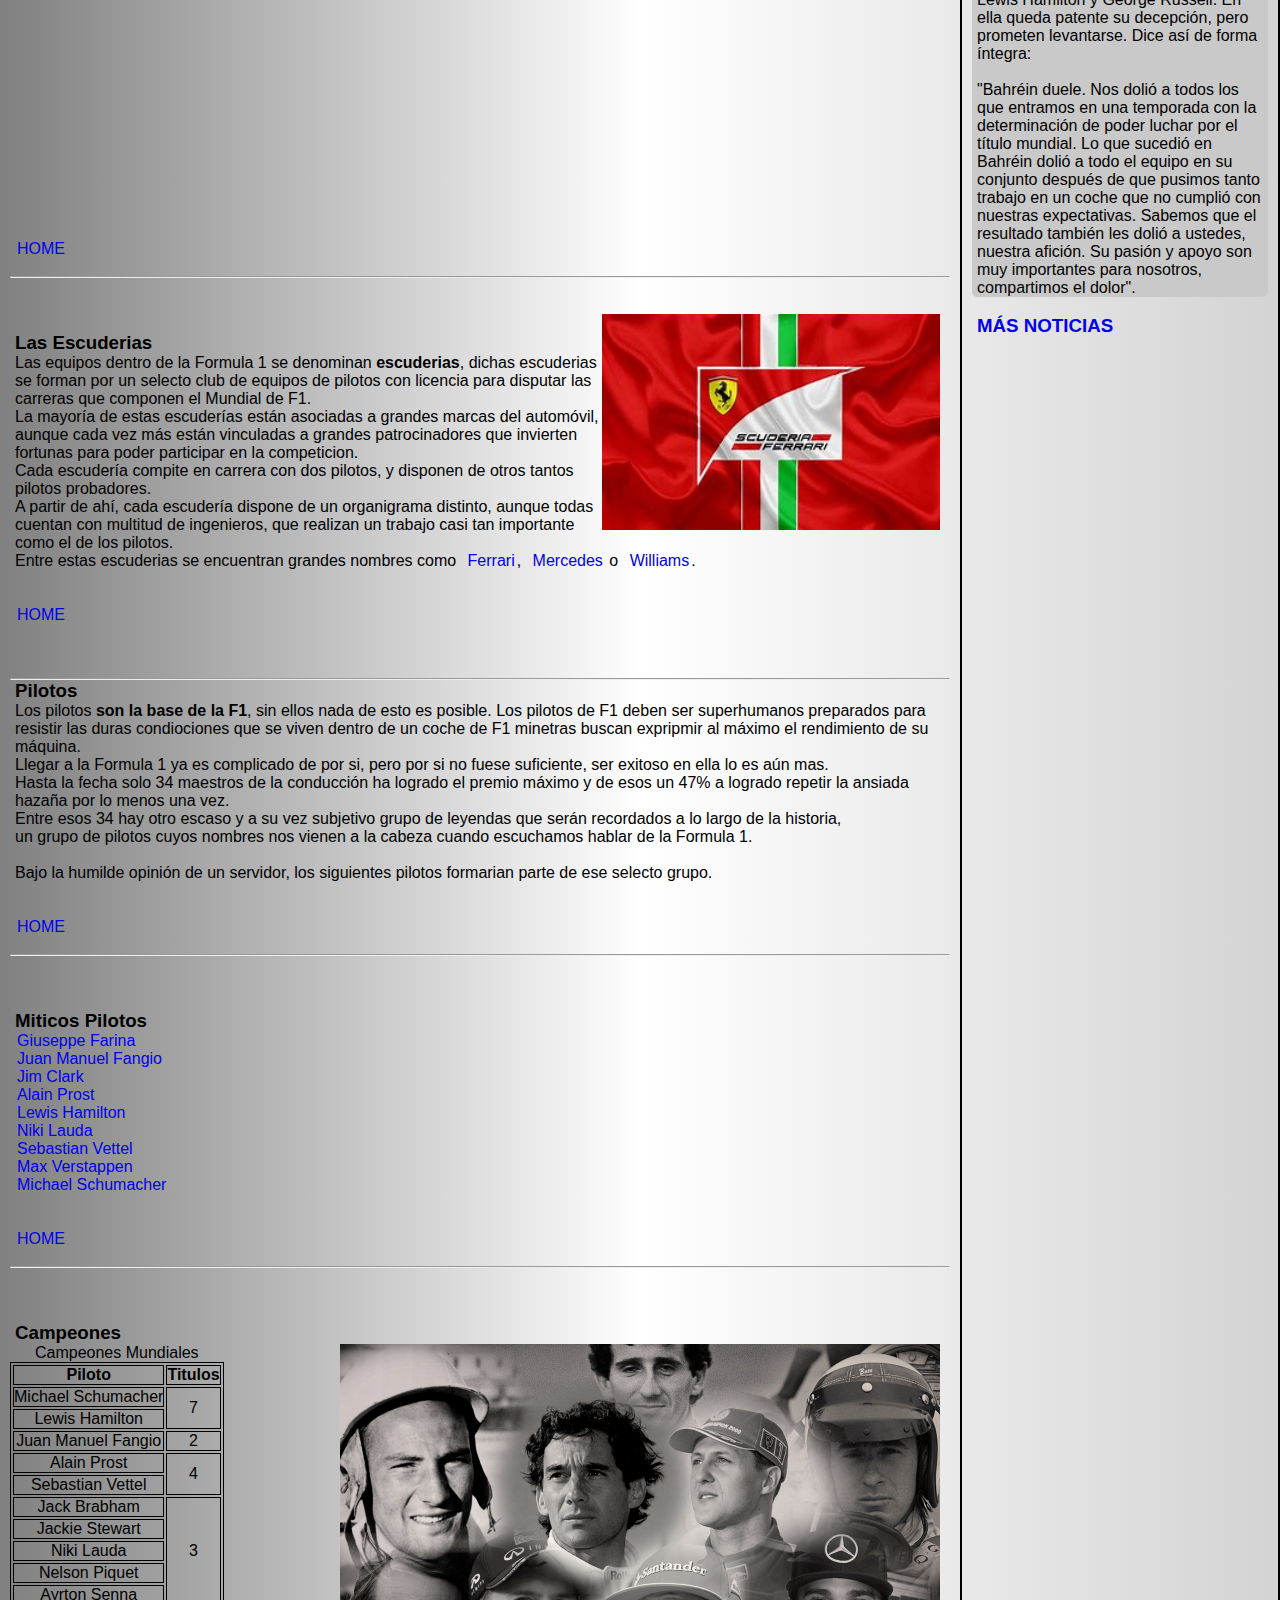
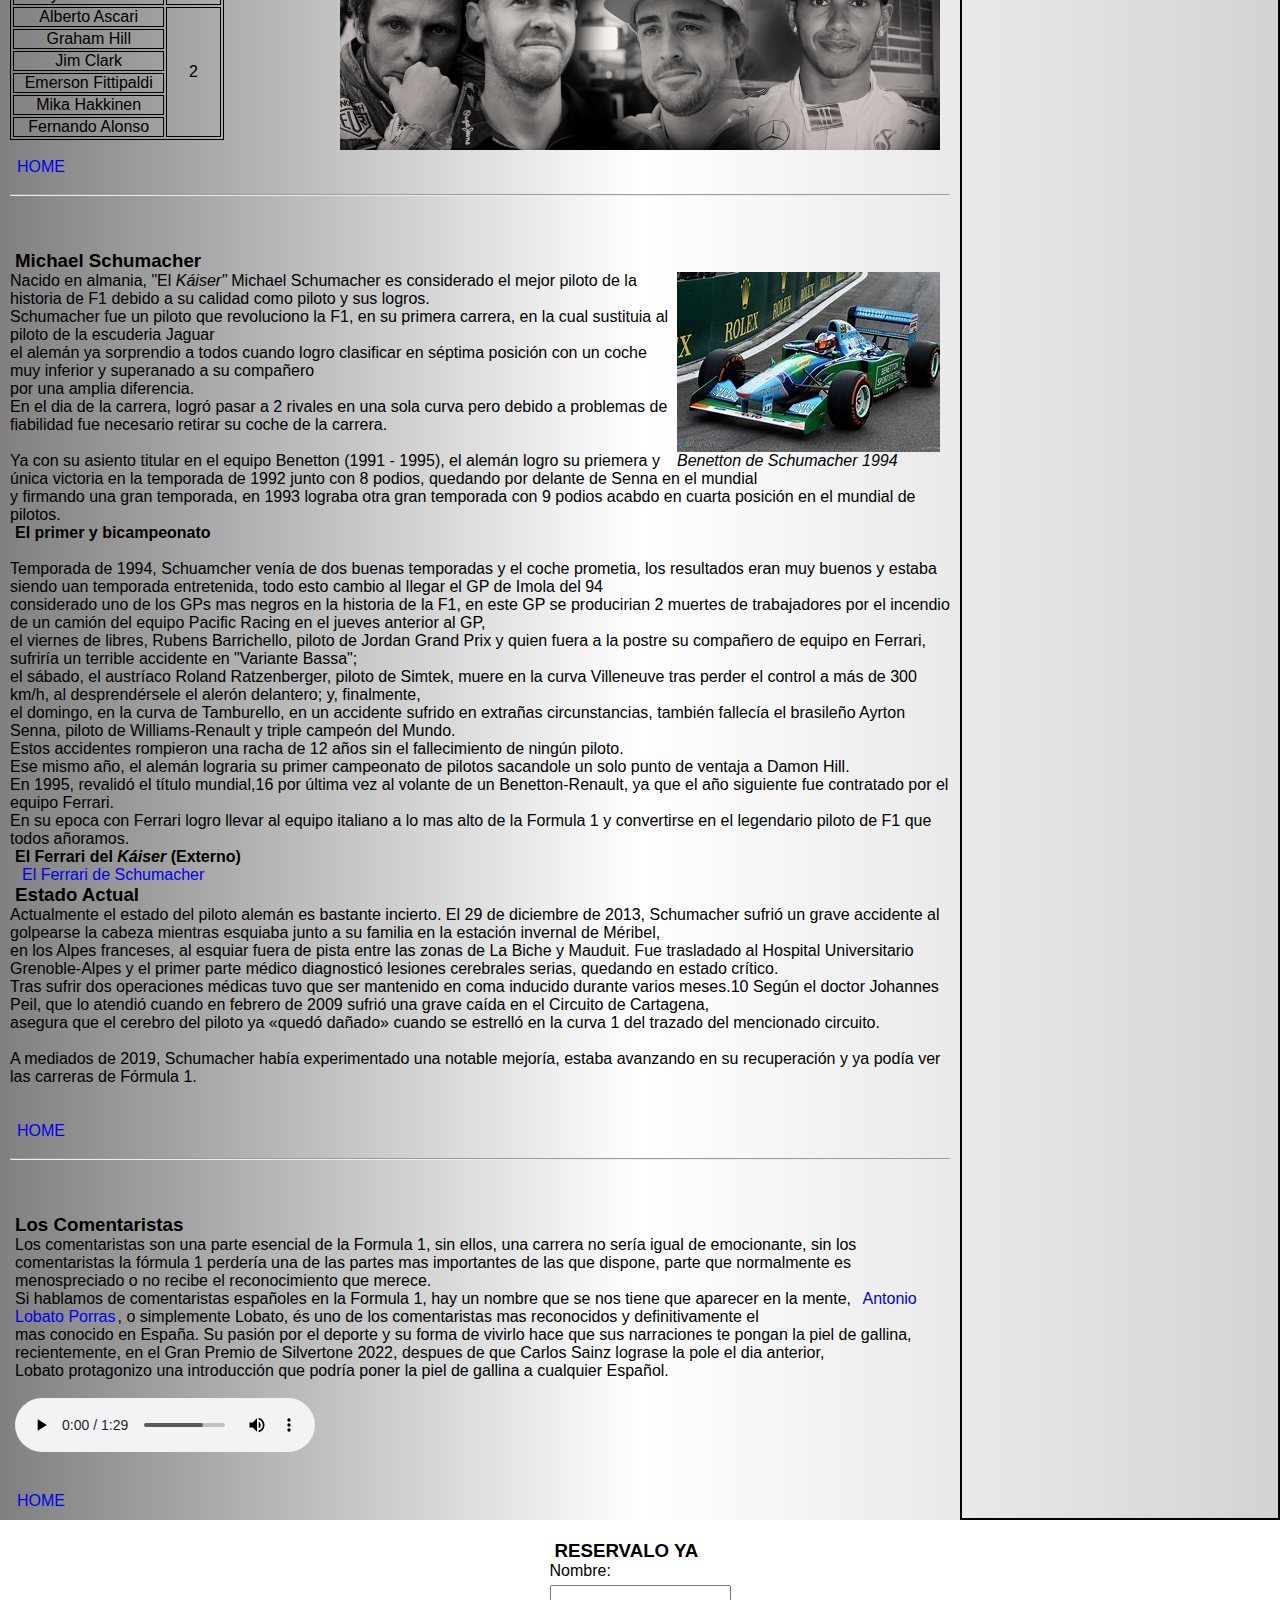
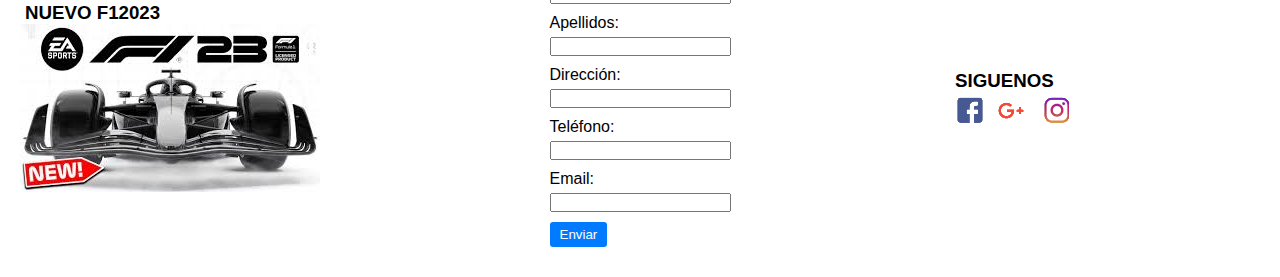
==== commit 08a51ee9: "Nuevo" ====
--- a/index.html
+++ b/index.html
@@ -8,306 +8,389 @@
 
 
 <body>
-    <nav>
-        <label class="logo"><img src="img/logof1.jfif" width="262,5" height="131,25" alt="logo de la Formula 1" ></label>
-        <ul>
-          <li><a class="a" href="#indice">HOME</a></li>
-          <li><a href="https://www.formula1.com/">OFFICIAL PAGE</a></li>
-          <li><a href="pages/Ferrari.html">SCHUMACHER</a></li>
-          <li><a href="https://twitter.com/F1?s=20&t=oJt-cCM4oDtLpSI96fGbKQ">TWITTER</a></li>
-          
-        </ul>
-      </nav>
-	
-</br>
-
-
+    <header>
+            <nav>
+                <label class="logo" id="lg-1"><img src="img/logof1.jfif" width="262,5" height="131,25" alt="logo de la Formula 1" ></label>
+                <ul>
+                <li><a class="a" href="#indice" id="home">HOME</a></li>
+                <li><a id="op" href="https://www.formula1.com/">OFFICIAL PAGE</a></li>
+                <li><a id="sch" href="pages/Ferrari.html">SCHUMACHER</a></li>
+                <li><a id="tw" href="https://twitter.com/F1?s=20&t=oJt-cCM4oDtLpSI96fGbKQ">TWITTER</a></li>
+                
+                </ul>
+            </nav>
+            
+        </br>
+    </header>
+
+        
+    <br><br>
+<div class="columns">
+    <div class="col-left">
+    <p id="indice">Índice</p>
+
+        <a href="#Presentación">Presentación</a>
+        <br><a href="#GP">Gran Premio</a>
+        <br><a href="#Coches">Monoplazas</a>
+        <br><a href="#Crash">Accidente Senna</a>
+        <br><a href="#Equipos">Escuderias</a>
+        <br><a href="#Pilotos">Pilotos</a>
+        <br><a href="#PilotosL">Miticos Pilotos</a>
+        <br><a href="#campeones">Campeonatos Mundiales</a>
+        <br><a href="#GOAT">El "Mejor"</a>
+        <br><a href="#coment">Los comentaristas</a>
+        <br><br>
+        <hr>
+        <br>
+        <a name="Presentación"></a>
+        <h3>Presentación</h3>
     
-<br><br>
-
-<p id="indice">Índice</p>
-
-	<a href="#Presentación">Presentación</a>
-	<br><a href="#GP">Gran Premio</a>
-	<br><a href="#Coches">Monoplazas</a>
-	<br><a href="#Crash">Accidente Senna</a>
-    <br><a href="#Equipos">Escuderias</a>
-    <br><a href="#Pilotos">Pilotos</a>
-    <br><a href="#PilotosL">Miticos Pilotos</a>
-    <br><a href="#campeones">Campeonatos Mundiales</a>
-    <br><a href="#GOAT">El "Mejor"</a>
-    <br><a href="#coment">Los comentaristas</a>
-    <br><br>
-    <hr>
-    <br>
-    <a name="Presentación"></a>
-	<h3>Presentación</h3>
-   
-    <p>La <a href="https://es.wikipedia.org/wiki/F%C3%B3rmula_1" target="_blank" >Formula 1</a> és <strong>el deporte rey dentro del mundo del motor</strong> desde su creación en 1950,<br> 
-    el primer <strong>Gran Premio</strong> se realizó el 13 de mayo de 1950 en el circuito de  
-    <a href="https://es.wikipedia.org/wiki/Circuito_de_Silverstone" target="_blank" >Silverstone</a> y 
-    fue ganado por el italiano Giuseppe Farina,<br> 
-    consiguiendo además el campeonato de 1950 tras vencer a su compañero de equipo, 
-    el argentino Juan Manuel Fangio. 
-</p>
-<br><br>
-<a href="#indice">HOME</a>
-<br><br>
-<hr>
-<br><br>
-<a name="GP"></a>
-<h3>Gran Premio</h3>
-<p>
-    En la <a href="https://es.wikipedia.org/wiki/F%C3%B3rmula_1" target="_blank" >Formula 1</a>
-    a cada carrera se le denomina <strong>Gran Premio</strong> y el torneo que las agrupa es el 
-    <strong>Campeonato Mundial de Fórmula 1</strong>.<br> 
-    La mayoría de los circuitos de carreras donde se celebran los Grandes Premios son autódromos,<br> aunque también se utilizan circuitos callejeros 
-    (como <a href="https://es.wikipedia.org/wiki/Circuito_de_M%C3%B3naco" target="_blank" >el circuito urbano de Mónaco</a>, uno de los mas conocidos del mundo del motor)
-    y anteriormente se utilizaron circuitos ruteros.
-</p>
-<br><br>
-<a href="#indice">HOME</a>
-<br><br>
-<hr>
-<br><br>
-<a name="Coches"></a>
-<h3>Los Monoplazas</h3>
-<p>
-    Los monoplazas de Formula 1 son vehiculos que siempre han incorporado los avances tecnológicos mas avanzados de su época,<br>
-    siedo esto tanto a nivel de prestaciones o rendimiento como tambien a nivel de seguridad.<br><br>
-    <img src="img/MclarenMP4.jfif" title="Mclaren MP4" width="262,5" height="131,25" alt="Mclaren MP4" >
-    <img src="img/f2004.jfif"  title="Ferrari f2004" width="262,5" height="131,25" alt="Ferrari f2004" >
-    <img src="img/RB6.jfif"  title="Red Bull RB6" width="262,5" height="131,25" alt="Red Bull RB6" >
-    <img src="img/alp22.jfif"  title="Alpine 2022" width="262,5" height="131,25" alt="alpine 2022" ><br>
-    Aún así, a pesar de disponer de las máximas medidas de seguridad debemos tener en cuenta que esto es un deporte de riesgo, 
-    lo cual ha desembocado en que a lo largo de los años hayan ocurrido graves accidentes siendo algunos de ellos fatales.<br>
-    El más conocido de estos sería el del legendario piloto brasileño, y considerado uno de los mejores pilotos de la historia, <a href="https://es.wikipedia.org/wiki/Ayrton_Senna" target="_blank" >Ayrton Senna</a>
-
-</p>
-<br><br>
-<a href="#indice">HOME</a>
-<br><br>
-<hr>
-<br><br>
-<a name="Crash"></a>
-<p>
-    <h3>Accidente Senna</h3>
-    <iframe width="560" height="315" src="https://www.youtube.com/embed/vw2afmpkn4s" title="YouTube video player" frameborder="0" allow="accelerometer; autoplay; clipboard-write; encrypted-media; gyroscope; picture-in-picture" allowfullscreen></iframe>
-</p>
-<br><br>
-<a href="#indice">HOME</a>
-<br><br>
-<hr>
-<br><br>
-<a name="Equipos"></a>
-<a href="https://www.f1aldia.com/escuderias/ferrari/">
-    <img src="img/scuderia.jfif" style="float: right;" title="Scuderia Ferrari" width="338,4" height="216" alt="Scuderia Ferrari" ></a>
-<h3>Las Escuderias</h3>
-<p>
-    Las equipos dentro de la Formula 1 se denominan <strong>escuderias</strong>, dichas escuderias se forman por un selecto club de equipos de pilotos con licencia para disputar las carreras que componen el Mundial de F1.<br> 
-    La mayoría de estas escuderías están asociadas a grandes marcas del automóvil, aunque cada vez más están vinculadas a grandes patrocinadores que invierten fortunas para poder participar en la competicion. <br>
-    Cada escudería compite en carrera con dos pilotos, y disponen de otros tantos pilotos probadores. 
-    <br>A partir de ahí, cada escudería dispone de un organigrama distinto, aunque todas cuentan con multitud de ingenieros, que realizan un trabajo casi tan importante como el de los pilotos.<br>
-    Entre estas escuderias se encuentran grandes nombres como <a href="https://www.f1aldia.com/escuderias/ferrari/" target="_blank" >Ferrari</a>, 
-    <a href="https://www.f1aldia.com/escuderias/mercedes-gp/" target="_blank" >Mercedes</a> o 
-    <a href="https://www.f1aldia.com/escuderias/williams/" target="_blank" >Williams</a>.
-</p>
-<br><br>
-<a href="#indice">HOME</a>
-<a name="Pilotos"></a>
-<br>
-<br>
-<br>
-<br>
-<hr>
-<h3>Pilotos</h3>
-<p>
-    Los pilotos <strong>son la base de la F1</strong>, sin ellos nada de esto es posible. Los pilotos de F1 deben ser superhumanos
-    preparados para resistir las duras condiociones que se viven dentro de un coche de F1 minetras buscan
-    expripmir al máximo el rendimiento de su máquina. <br>
-    Llegar a la Formula 1 ya es complicado de por si, pero por si no fuese suficiente, ser exitoso en ella lo es aún mas.<br>
-    Hasta la fecha solo 34 maestros de la conducción ha logrado el premio máximo y de esos un 47% a logrado repetir la ansiada hazaña por lo menos una vez.<br>
-    Entre esos 34 hay otro escaso y a su vez subjetivo grupo de leyendas que serán recordados a lo largo de la historia, 
-    <br>
-    un grupo de pilotos cuyos nombres nos vienen a la cabeza cuando escuchamos hablar de la Formula 1.<br><br>
-    Bajo la humilde opinión de un servidor, los siguientes pilotos formarian parte de ese selecto grupo.
-
-
-</p>
-<br><br>
-<a href="#indice">HOME</a>
-<br><br>
-<hr>
-<br><br>
-<a name="PilotosL"></a>
-<h3>Miticos Pilotos</h3>
-<ul>
-    <li><a href="https://es.wikipedia.org/wiki/Giuseppe_Farina" target="_blank" >Giuseppe Farina</a></li>
-    <li><a href="https://es.wikipedia.org/wiki/Juan_Manuel_Fangio" target="_blank" >Juan Manuel Fangio</a></li>
-    <li><a href="https://es.wikipedia.org/wiki/Jim_Clark" target="_blank" >Jim Clark</a></li>
-    <li><a href="https://es.wikipedia.org/wiki/Alain_Prost" target="_blank" >Alain Prost</a></li>
-    <li><a href="https://es.wikipedia.org/wiki/Lewis_Hamilton" target="_blank" >Lewis Hamilton</a></li>
-    <li><a href="https://es.wikipedia.org/wiki/Niki_Lauda" target="_blank" >Niki Lauda</a></li>
-    <li><a href="https://es.wikipedia.org/wiki/Sebastian_Vettel" target="_blank" >Sebastian Vettel</a></li>
-    <li><a href="https://es.wikipedia.org/wiki/Max_Verstappen" target="_blank" >Max Verstappen</a></li>
-    <li><a href="https://es.wikipedia.org/wiki/Michael_Schumacher" target="_blank" >Michael Schumacher</a></li>
-</ul>
-<br><br>
-<a href="#indice">HOME</a>
-<br><br>
-<hr>
-<br><br>
-<a name="campeones"></a>
-<h3>Campeones</h3>
-<figure class="float: right;">
-    <img style="float: right;" src="img/campeones.jpg" title="CampeonesF1" width="600" height="406" alt="varios campeones de f1" >
-    <figcaption>
-        <em>Varios Campeones de F1</em>
-    </figcaption>
-</figure>
-<tbody><tr>
-    <table><caption>Campeones Mundiales</caption>
-        <thead>
-        <tr>
-        <th>Piloto</th>
-        <th>Titulos</th>
-        </tr>
-        </thead>
-        <tbody>
-        <tr>
-            <td>Michael Schumacher</td>
-        <td rowspan="2" style="text-align: center;">7</td>
-        </tr>
-        <tr>
-            <td>Lewis Hamilton</td>
-        </tr>
-        <tr>
-            <td>Juan Manuel Fangio</td>
-            <td style="text-align: center;">2</td>
-        </tr>
-        <tr>
-            <td>Alain Prost</td>
-            <td rowspan="2" style="text-align: center;">4</td>
-        </tr>
-        <tr>
-            <td>Sebastian Vettel</td>
-        </tr>
-        <tr>
-            <td>Jack Brabham</td>
-            <td rowspan="5" style="text-align: center;">3</td>
-        </tr>
-        <tr>
-            <td>Jackie Stewart</td>
-        </tr>
-        <tr>
-            <td>Niki Lauda</td>
-        </tr>
-        <tr>
-            <td>Nelson Piquet</td>
-        </tr>
-        <tr>
-            <td>Ayrton Senna</td>
-        </tr>
-        <tr>
-            <td>Alberto Ascari</td>
-            <td rowspan="6" style="text-align: center;">2</td>
-        </tr>
-        <tr>
-            <td>Graham Hill</td>
-        </tr>
-        <tr>
-            <td>Jim Clark</td>
-        </tr>
-        <tr>
-            <td>Emerson Fittipaldi</td>
-        </tr>
-        <tr>
-            <td>Mika Hakkinen</td>
-        </tr>
-        <tr>
-            <td>Fernando Alonso</td>
-        </tr>
-        </tbody>
-        </table>
-</tbody>
-<br>
-<a href="#indice">HOME</a>
-<br><br>
-<hr>
-<br><br>
-<a name="GOAT"></a>
-<h3>Michael Schumacher</h3>
-<p>
-    <figure style="float: right;">
-        <img src="img/benetton.jfif" title="Benetton" width="263" height="180" alt="Benetton" >
-        <figcaption>
-            <em style="text-align: right;">Benetton de Schumacher 1994</em>
-        </figcaption>
+        <p>La <a href="https://es.wikipedia.org/wiki/F%C3%B3rmula_1" target="_blank" >Formula 1</a> és <strong>el deporte rey dentro del mundo del motor</strong> desde su creación en 1950,<br> 
+        el primer <strong>Gran Premio</strong> se realizó el 13 de mayo de 1950 en el circuito de  
+        <a href="https://es.wikipedia.org/wiki/Circuito_de_Silverstone" target="_blank" >Silverstone</a> y 
+        fue ganado por el italiano Giuseppe Farina,<br> 
+        consiguiendo además el campeonato de 1950 tras vencer a su compañero de equipo, 
+        el argentino Juan Manuel Fangio. 
+    </p>
+    <br><br>
+    <a href="#indice">HOME</a>
+    <br><br>
+    <hr>
+    <br><br>
+    <a name="GP"></a>
+    <h3>Gran Premio</h3>
+    <p>
+        En la <a href="https://es.wikipedia.org/wiki/F%C3%B3rmula_1" target="_blank" >Formula 1</a>
+        a cada carrera se le denomina <strong>Gran Premio</strong> y el torneo que las agrupa es el 
+        <strong>Campeonato Mundial de Fórmula 1</strong>.<br> 
+        La mayoría de los circuitos de carreras donde se celebran los Grandes Premios son autódromos,<br> aunque también se utilizan circuitos callejeros 
+        (como <a href="https://es.wikipedia.org/wiki/Circuito_de_M%C3%B3naco" target="_blank" >el circuito urbano de Mónaco</a>, uno de los mas conocidos del mundo del motor)
+        y anteriormente se utilizaron circuitos ruteros.
+    </p>
+    <br><br>
+    <a href="#indice">HOME</a>
+    <br><br>
+    <hr>
+    <br><br>
+    <a name="Coches"></a>
+    <h3>Los Monoplazas</h3>
+    <p>
+        Los monoplazas de Formula 1 son vehiculos que siempre han incorporado los avances tecnológicos mas avanzados de su época,
+        siedo esto tanto a nivel de prestaciones o rendimiento como tambien a nivel de seguridad.
+      </p>
+      <div class="images-container">
+        <img src="img/MclarenMP4.jfif" title="Mclaren MP4" width="262,5" height="131,25" alt="Mclaren MP4" >
+        <img src="img/f2004.jfif"  title="Ferrari f2004" width="262,5" height="131,25" alt="Ferrari f2004" >
+        <img src="img/RB6.jfif"  title="Red Bull RB6" width="262,5" height="131,25" alt="Red Bull RB6" >
+        <img src="img/alp22.jfif"  title="Alpine 2022" width="262,5" height="131,25" alt="alpine 2022" >
+      </div>
+      <br>
+      <p>
+        Aún así, a pesar de disponer de las máximas medidas de seguridad debemos tener en cuenta que esto es un deporte de riesgo, 
+        lo cual ha desembocado en que a lo largo de los años hayan ocurrido graves accidentes siendo algunos de ellos fatales.<br>
+        El más conocido de estos sería el del legendario piloto brasileño, y considerado uno de los mejores pilotos de la historia, 
+        <a href="https://es.wikipedia.org/wiki/Ayrton_Senna" target="_blank" >Ayrton Senna</a>
+      </p>
+      
+    <br><br>
+    <a href="#indice">HOME</a>
+    <br><br>
+    <hr>
+    <br><br>
+    <a name="Crash"></a>
+    <p>
+        <h3>Accidente Senna</h3>
+        <iframe width="560" height="315" src="https://www.youtube.com/embed/vw2afmpkn4s" title="YouTube video player" frameborder="0" allow="accelerometer; autoplay; clipboard-write; encrypted-media; gyroscope; picture-in-picture" allowfullscreen></iframe>
+    </p>
+    <br><br>
+    <a href="#indice">HOME</a>
+    <br><br>
+    <hr>
+    <br><br>
+    <a name="Equipos"></a>
+    <a href="https://www.f1aldia.com/escuderias/ferrari/">
+        <img src="img/scuderia.jfif" style="float: right;" title="Scuderia Ferrari" width="338,4" height="216" alt="Scuderia Ferrari" ></a>
+    <h3>Las Escuderias</h3>
+    <p>
+        Las equipos dentro de la Formula 1 se denominan <strong>escuderias</strong>, dichas escuderias se forman por un selecto club de equipos de pilotos con licencia para disputar las carreras que componen el Mundial de F1.<br> 
+        La mayoría de estas escuderías están asociadas a grandes marcas del automóvil, aunque cada vez más están vinculadas a grandes patrocinadores que invierten fortunas para poder participar en la competicion. <br>
+        Cada escudería compite en carrera con dos pilotos, y disponen de otros tantos pilotos probadores. 
+        <br>A partir de ahí, cada escudería dispone de un organigrama distinto, aunque todas cuentan con multitud de ingenieros, que realizan un trabajo casi tan importante como el de los pilotos.<br>
+        Entre estas escuderias se encuentran grandes nombres como <a href="https://www.f1aldia.com/escuderias/ferrari/" target="_blank" >Ferrari</a>, 
+        <a href="https://www.f1aldia.com/escuderias/mercedes-gp/" target="_blank" >Mercedes</a> o 
+        <a href="https://www.f1aldia.com/escuderias/williams/" target="_blank" >Williams</a>.
+    </p>
+    <br><br>
+    <a href="#indice">HOME</a>
+    <a name="Pilotos"></a>
+    <br>
+    <br>
+    <br>
+    <br>
+    <hr>
+    <h3>Pilotos</h3>
+    <p>
+        Los pilotos <strong>son la base de la F1</strong>, sin ellos nada de esto es posible. Los pilotos de F1 deben ser superhumanos
+        preparados para resistir las duras condiociones que se viven dentro de un coche de F1 minetras buscan
+        expripmir al máximo el rendimiento de su máquina. <br>
+        Llegar a la Formula 1 ya es complicado de por si, pero por si no fuese suficiente, ser exitoso en ella lo es aún mas.<br>
+        Hasta la fecha solo 34 maestros de la conducción ha logrado el premio máximo y de esos un 47% a logrado repetir la ansiada hazaña por lo menos una vez.<br>
+        Entre esos 34 hay otro escaso y a su vez subjetivo grupo de leyendas que serán recordados a lo largo de la historia, 
+        <br>
+        un grupo de pilotos cuyos nombres nos vienen a la cabeza cuando escuchamos hablar de la Formula 1.<br><br>
+        Bajo la humilde opinión de un servidor, los siguientes pilotos formarian parte de ese selecto grupo.
+
+
+    </p>
+    <br><br>
+    <a href="#indice">HOME</a>
+    <br><br>
+    <hr>
+    <br><br>
+    <a name="PilotosL"></a>
+    <h3>Miticos Pilotos</h3>
+    <ul>
+        <li><a href="https://es.wikipedia.org/wiki/Giuseppe_Farina" target="_blank" >Giuseppe Farina</a></li>
+        <li><a href="https://es.wikipedia.org/wiki/Juan_Manuel_Fangio" target="_blank" >Juan Manuel Fangio</a></li>
+        <li><a href="https://es.wikipedia.org/wiki/Jim_Clark" target="_blank" >Jim Clark</a></li>
+        <li><a href="https://es.wikipedia.org/wiki/Alain_Prost" target="_blank" >Alain Prost</a></li>
+        <li><a href="https://es.wikipedia.org/wiki/Lewis_Hamilton" target="_blank" >Lewis Hamilton</a></li>
+        <li><a href="https://es.wikipedia.org/wiki/Niki_Lauda" target="_blank" >Niki Lauda</a></li>
+        <li><a href="https://es.wikipedia.org/wiki/Sebastian_Vettel" target="_blank" >Sebastian Vettel</a></li>
+        <li><a href="https://es.wikipedia.org/wiki/Max_Verstappen" target="_blank" >Max Verstappen</a></li>
+        <li><a href="https://es.wikipedia.org/wiki/Michael_Schumacher" target="_blank" >Michael Schumacher</a></li>
+    </ul>
+    <br><br>
+    <a href="#indice">HOME</a>
+    <br><br>
+    <hr>
+    <br><br>
+    <a name="campeones"></a>
+    <h3>Campeones</h3>
+    <figure class="float: right;">
+        <img style="float: right;" src="img/campeones.jpg" title="CampeonesF1" width="600" height="406" alt="varios campeones de f1" >
     </figure>
-
+    <tbody><tr>
+        <table><caption>Campeones Mundiales</caption>
+            <thead>
+            <tr>
+            <th>Piloto</th>
+            <th>Titulos</th>
+            </tr>
+            </thead>
+            <tbody>
+            <tr>
+                <td>Michael Schumacher</td>
+            <td rowspan="2" style="text-align: center;">7</td>
+            </tr>
+            <tr>
+                <td>Lewis Hamilton</td>
+            </tr>
+            <tr>
+                <td>Juan Manuel Fangio</td>
+                <td style="text-align: center;">2</td>
+            </tr>
+            <tr>
+                <td>Alain Prost</td>
+                <td rowspan="2" style="text-align: center;">4</td>
+            </tr>
+            <tr>
+                <td>Sebastian Vettel</td>
+            </tr>
+            <tr>
+                <td>Jack Brabham</td>
+                <td rowspan="5" style="text-align: center;">3</td>
+            </tr>
+            <tr>
+                <td>Jackie Stewart</td>
+            </tr>
+            <tr>
+                <td>Niki Lauda</td>
+            </tr>
+            <tr>
+                <td>Nelson Piquet</td>
+            </tr>
+            <tr>
+                <td>Ayrton Senna</td>
+            </tr>
+            <tr>
+                <td>Alberto Ascari</td>
+                <td rowspan="6" style="text-align: center;">2</td>
+            </tr>
+            <tr>
+                <td>Graham Hill</td>
+            </tr>
+            <tr>
+                <td>Jim Clark</td>
+            </tr>
+            <tr>
+                <td>Emerson Fittipaldi</td>
+            </tr>
+            <tr>
+                <td>Mika Hakkinen</td>
+            </tr>
+            <tr>
+                <td>Fernando Alonso</td>
+            </tr>
+            </tbody>
+            </table>
+    </tbody>
+    <br>
+    <a href="#indice">HOME</a>
+    <br><br>
+    <hr>
+    <br><br>
+    <a name="GOAT"></a>
+    <h3>Michael Schumacher</h3>
+    <p>
+        <figure style="float: right;">
+            <img src="img/benetton.jfif" title="Benetton" width="263" height="180" alt="Benetton" >
+            <figcaption>
+                <em style="text-align: right;">Benetton de Schumacher 1994</em>
+            </figcaption>
+        </figure>
+
+        
+    Nacido en almania, "El <i>Káiser"</i> Michael Schumacher es considerado el mejor piloto de la historia de F1 debido a su calidad como piloto y sus logros.<br>
+    Schumacher fue un piloto que revoluciono la F1, en su primera carrera, en la cual sustituia al piloto de la escuderia Jaguar<br>
+    el alemán ya sorprendio a todos cuando logro clasificar en séptima posición con un coche muy inferior y superanado a su compañero<br>
+    por una amplia diferencia.<br>
     
-  Nacido en almania, "El <i>Káiser"</i> Michael Schumacher es considerado el mejor piloto de la historia de F1 debido a su calidad como piloto y sus logros.<br>
-  Schumacher fue un piloto que revoluciono la F1, en su primera carrera, en la cual sustituia al piloto de la escuderia Jaguar<br>
-  el alemán ya sorprendio a todos cuando logro clasificar en séptima posición con un coche muy inferior y superanado a su compañero<br>
-  por una amplia diferencia.<br>
-  
-  En el dia de la carrera, logró pasar a 2 rivales en una sola curva pero debido a problemas de fiabilidad fue necesario retirar su coche de la carrera.<br>
-  <br>
-  Ya con su asiento titular en el equipo Benetton (1991 - 1995), el alemán logro su priemera y única victoria en la temporada de 1992 junto con 8 podios, quedando por delante de Senna en el mundial<br>
-  y firmando una gran temporada, en 1993 lograba otra gran temporada con 9 podios acabdo en cuarta posición en el mundial de pilotos.<br>
-
-  <h4>El primer y bicampeonato</h4><br>
-  Temporada de 1994, Schuamcher venía de dos buenas temporadas y el coche prometia, los resultados eran muy buenos y estaba siendo uan temporada entretenida, todo esto cambio al llegar el GP de Imola del 94<br>
-  considerado uno de los GPs mas negros en la historia de la F1, en este GP se producirian 2 muertes de trabajadores por el incendio de un camión del equipo Pacific Racing en el jueves anterior al GP,<br>
-  el viernes de libres, Rubens Barrichello, piloto de Jordan Grand Prix y quien fuera a la postre su compañero de equipo en Ferrari, sufriría un terrible accidente en "Variante Bassa";<br>
-  el sábado, el austríaco Roland Ratzenberger, piloto de Simtek, muere en la curva Villeneuve tras perder el control a más de 300 km/h, al desprendérsele el alerón delantero; y, finalmente,<br>
-  el domingo, en la curva de Tamburello, en un accidente sufrido en extrañas circunstancias, también fallecía el brasileño Ayrton Senna, piloto de Williams-Renault y triple campeón del Mundo.<br> 
-  Estos accidentes rompieron una racha de 12 años sin el fallecimiento de ningún piloto.
-
- <br> Ese mismo año, el alemán lograria su primer campeonato de pilotos sacandole un solo punto de ventaja a Damon Hill.<br>
- En 1995, revalidó el título mundial,16​ por última vez al volante de un Benetton-Renault, ya que el año siguiente fue contratado por el equipo Ferrari.<br>
-
-En su epoca con Ferrari logro llevar al equipo italiano a lo mas alto de la Formula 1 y convertirse en el legendario piloto de F1 que todos añoramos.
-
-<h4>El Ferrari del <i>Káiser</i> (Externo)</h4>
-<p> 
-    <a href="pages/Ferrari.html">El Ferrari de Schumacher</a>
-</p>
-<h3>Estado Actual</h3>
-Actualmente el estado del piloto alemán es bastante incierto. El 29 de diciembre de 2013, Schumacher sufrió un grave accidente al golpearse la cabeza mientras esquiaba junto a su familia en la estación invernal de Méribel,<br>
- en los Alpes franceses, al esquiar fuera de pista entre las zonas de La Biche y Mauduit. Fue trasladado al Hospital Universitario Grenoble-Alpes y el primer parte médico diagnosticó lesiones cerebrales serias, quedando en estado crítico.<br>
-  Tras sufrir dos operaciones médicas tuvo que ser mantenido en coma inducido durante varios meses.10​ Según el doctor Johannes Peil, que lo atendió cuando en febrero de 2009 sufrió una grave caída en el Circuito de Cartagena,<br>
-   asegura que el cerebro del piloto ya «quedó dañado» cuando se estrelló en la curva 1 del trazado del mencionado circuito.<br>
-   <br>
-   A mediados de 2019, Schumacher había experimentado una notable mejoría, estaba avanzando en su recuperación y ya podía ver las carreras de Fórmula 1.
-
-</p>
-<br><br>
-
-<a href="#indice">HOME</a>
-<br><br>
-<hr>
-<br><br>
-<a name="coment"></a>
-<h3>Los Comentaristas</h3>
-<p>
-    Los comentaristas son una parte esencial de la Formula 1, sin ellos, una carrera no sería igual de emocionante, sin los comentaristas la fórmula 1 perdería una de las partes mas importantes de las que dispone, parte que normalmente es 
-    <br>
-    menospreciado o no recibe el reconocimiento que merece.
-    <br>
-    Si hablamos de comentaristas españoles en la Formula 1, hay un nombre que se nos tiene que aparecer en la mente, <a href="https://es.wikipedia.org/wiki/Antonio_Lobato" target="_blank" >Antonio Lobato Porras</a>, o simplemente Lobato, és uno de los comentaristas mas reconocidos y definitivamente el<br>
-    mas conocido en España. Su pasión por el deporte y su forma de vivirlo hace que sus narraciones te pongan la piel de gallina, recientemente, en el Gran Premio de Silvertone 2022, despues de que Carlos Sainz lograse la pole el dia anterior,<br>
-    Lobato protagonizo una introducción que podría poner la piel de gallina a cualquier Español. 
-    <br><br>
-    <audio controls>
-        <source src="audio/lobato.mp3" type="audio/mp3">
-      </audio>
-
-
-</p>
-<br><br>
-<a href="#indice">HOME</a>
-
-<p style="text-align: right;">Xian Maceira Barca</p>
-
-
+    En el dia de la carrera, logró pasar a 2 rivales en una sola curva pero debido a problemas de fiabilidad fue necesario retirar su coche de la carrera.<br>
+    <br>
+    Ya con su asiento titular en el equipo Benetton (1991 - 1995), el alemán logro su priemera y única victoria en la temporada de 1992 junto con 8 podios, quedando por delante de Senna en el mundial<br>
+    y firmando una gran temporada, en 1993 lograba otra gran temporada con 9 podios acabdo en cuarta posición en el mundial de pilotos.<br>
+
+    <h4>El primer y bicampeonato</h4><br>
+    Temporada de 1994, Schuamcher venía de dos buenas temporadas y el coche prometia, los resultados eran muy buenos y estaba siendo uan temporada entretenida, todo esto cambio al llegar el GP de Imola del 94<br>
+    considerado uno de los GPs mas negros en la historia de la F1, en este GP se producirian 2 muertes de trabajadores por el incendio de un camión del equipo Pacific Racing en el jueves anterior al GP,<br>
+    el viernes de libres, Rubens Barrichello, piloto de Jordan Grand Prix y quien fuera a la postre su compañero de equipo en Ferrari, sufriría un terrible accidente en "Variante Bassa";<br>
+    el sábado, el austríaco Roland Ratzenberger, piloto de Simtek, muere en la curva Villeneuve tras perder el control a más de 300 km/h, al desprendérsele el alerón delantero; y, finalmente,<br>
+    el domingo, en la curva de Tamburello, en un accidente sufrido en extrañas circunstancias, también fallecía el brasileño Ayrton Senna, piloto de Williams-Renault y triple campeón del Mundo.<br> 
+    Estos accidentes rompieron una racha de 12 años sin el fallecimiento de ningún piloto.
+
+    <br> Ese mismo año, el alemán lograria su primer campeonato de pilotos sacandole un solo punto de ventaja a Damon Hill.<br>
+    En 1995, revalidó el título mundial,16​ por última vez al volante de un Benetton-Renault, ya que el año siguiente fue contratado por el equipo Ferrari.<br>
+
+    En su epoca con Ferrari logro llevar al equipo italiano a lo mas alto de la Formula 1 y convertirse en el legendario piloto de F1 que todos añoramos.
+
+    <h4>El Ferrari del <i>Káiser</i> (Externo)</h4>
+    <p> 
+        <a href="pages/Ferrari.html">El Ferrari de Schumacher</a>
+    </p>
+    <h3>Estado Actual</h3>
+    Actualmente el estado del piloto alemán es bastante incierto. El 29 de diciembre de 2013, Schumacher sufrió un grave accidente al golpearse la cabeza mientras esquiaba junto a su familia en la estación invernal de Méribel,<br>
+    en los Alpes franceses, al esquiar fuera de pista entre las zonas de La Biche y Mauduit. Fue trasladado al Hospital Universitario Grenoble-Alpes y el primer parte médico diagnosticó lesiones cerebrales serias, quedando en estado crítico.<br>
+    Tras sufrir dos operaciones médicas tuvo que ser mantenido en coma inducido durante varios meses.10​ Según el doctor Johannes Peil, que lo atendió cuando en febrero de 2009 sufrió una grave caída en el Circuito de Cartagena,<br>
+    asegura que el cerebro del piloto ya «quedó dañado» cuando se estrelló en la curva 1 del trazado del mencionado circuito.<br>
+    <br>
+    A mediados de 2019, Schumacher había experimentado una notable mejoría, estaba avanzando en su recuperación y ya podía ver las carreras de Fórmula 1.
+
+    </p>
+    <br><br>
+
+    <a href="#indice">HOME</a>
+    <br><br>
+    <hr>
+    <br><br>
+    <a name="coment"></a>
+    <h3>Los Comentaristas</h3>
+    <p>
+        Los comentaristas son una parte esencial de la Formula 1, sin ellos, una carrera no sería igual de emocionante, sin los comentaristas la fórmula 1 perdería una de las partes mas importantes de las que dispone, parte que normalmente es 
+        <br>
+        menospreciado o no recibe el reconocimiento que merece.
+        <br>
+        Si hablamos de comentaristas españoles en la Formula 1, hay un nombre que se nos tiene que aparecer en la mente, <a href="https://es.wikipedia.org/wiki/Antonio_Lobato" target="_blank" >Antonio Lobato Porras</a>, o simplemente Lobato, és uno de los comentaristas mas reconocidos y definitivamente el<br>
+        mas conocido en España. Su pasión por el deporte y su forma de vivirlo hace que sus narraciones te pongan la piel de gallina, recientemente, en el Gran Premio de Silvertone 2022, despues de que Carlos Sainz lograse la pole el dia anterior,<br>
+        Lobato protagonizo una introducción que podría poner la piel de gallina a cualquier Español. 
+        <br><br>
+        <audio controls>
+            <source src="audio/lobato.mp3" type="audio/mp3">
+        </audio>
+
+
+    </p>
+    <br><br>
+    <a href="#indice">HOME</a>
+</div> 
+<div class="col-right">
+    <section class="seccion1">
+        <article class="articuloTitulo" id="aTitulo"><p><strong>ÚLTIMAS NOTICIAS</strong></p></article>
+    </section>
+    <hr>
+    <br>
+    <section class="seccion2">
+        <article class="noticia1">
+            <div id="n1"><p><strong>Alpine explica su "Ocon es un excelente segundo piloto"</strong></p></div>
+            <p>Rossi matiza sus palabras
+                : "Siempre he dicho que Esteban es, como mínimo, 
+                un muy buen segundo piloto.<br> 
+                Todos interpretaron esa afirmación de diferentes maneras, 
+                cuando digo eso, es como, no hay un número 1 y un número 2 en Ferrari, ¡pero estoy bastante seguro de que mucha gente piensa que hay un 2!<br><br> No hay un nº1 y un nº2 en Mercedes, y es difícil discernir quién ocupa actualmente ese estatus allí. Y creo que Esteban sería uno de esos dos, cualquiera que sea el corredor que elijas en ambos equipos.<br><br> Eso es lo que quise decir con aquella frase", ha matizado.</p>
+        </article>
+        <br><br><br>
+        <article class="noticia2">
+            <div id="n2"><p><strong>Lawrence Stroll y lo que le dijo a Alonso para fichar por Aston Martin</strong></p></div>
+            <p>Lawrence Stroll se ha convertido en pocos años en una de las figuras de referencia en el Mundial de F1. Ya lo era a nivel empresarial, pues es uno de los más poderosos en su país, Canadá, pero su afición por los deportes de Motor le ha llevado a ir involucrándose más y más con una ambición enorme y un sueño: conquistar la corona del Gran Circo.
+
+                El dirigente, a la vez que acompañaba a su hijo Lance en su carrera deportiva, ha ido tejiendo una red que cristalizó con la compra en 2018 de lo que originariamente fue Jordan Grand Prix y entonces era Force India. 
+                Luego, lo asoció a una marca automovilística, Aston Martin, en 2021, tras ser Racing Point, y la inversión y los éxitos han ido creciendo año tras año.<br><br>
+                <strong>La conversación</strong><br><br>
+                Luego, era aún más explícito. "Fernando es uno de los mejores pilotos de todos los tiempos. Nos conocemos desde hace mucho y Fernando compartía la misma fe que yo. Me acerqué a él y le dije: 'Estos son mis planes para el futuro'", confesó.
+                
+                La respuesta del ovetense tampoco tiene desperdicio. "Debido a que me conoce desde hace mucho tiempo, él contestó: 'Tú serás el próximo, quiero ser parte de eso'. Y eligió unirse a nosotros", revela.</p>
+        </article>
+        <br><br><br>
+        <article class="noticia3">
+            <div id="n3"><p><strong>Mercedes manda una carta a sus fans: "Bahréin duele..."</strong></p></div>
+            <p>Casi una semana después de la carrera de Bahréin de F1, Mercedes quiso compartir sus sentimientos con una carta a sus aficionados publicada en su página web. Dicen escribirla en nombre de Toto Wolff, su CEO, y sus pilotos, Lewis Hamilton y George Russell. En ella queda patente su decepción, pero prometen levantarse. 
+                Dice así de forma íntegra:<br><br>
+                "Bahréin duele. Nos dolió a todos los que entramos en una temporada con la determinación de poder luchar por el título mundial. Lo que sucedió en Bahréin dolió a todo el equipo en su conjunto después de que pusimos tanto trabajo en un coche que no cumplió con nuestras expectativas. Sabemos que el resultado también les dolió a ustedes, nuestra afición. Su pasión y apoyo son muy importantes para nosotros, compartimos el dolor".
+            </p>
+        </article>
+        <a href="./pages/news.html"><h3>MÁS NOTICIAS</h3></a>
+    </section>
+</div> 
+</div> 
+
+<footer>
+    <div class="footer-column">
+        <h3>NUEVO F12023</h3>
+        <img id="2023-videogame"src="img/f1_game.jfif" alt="logof1">
+    </div>
+    <div class="footer-column">
+        <form action="#" method="POST">
+            <h3>RESERVALO YA</h3>
+            <label for="nombre">Nombre:</label>
+            <input type="text" id="nombre" name="nombre" required>
+
+            <label for="apellidos">Apellidos:</label>
+            <input type="text" id="apellidos" name="apellidos" required>
+
+            <label for="direccion">Dirección:</label>
+            <input type="text" id="direccion" name="direccion" required>
+
+            <label for="telefono">Teléfono:</label>
+            <input type="tel" id="telefono" name="telefono" required>
+
+            <label for="email">Email:</label>
+            <input type="email" id="email" name="email" required>
+
+            <button type="submit">Enviar</button>
+        </form>
+    </div>
+    <div class="footer-column">
+        <section id="redes">
+            <h3>SIGUENOS</h3>
+            <ul>
+              <li><a class="facebook" href="#"></a></li>
+              <li><a class="g" href="#"></a></li>
+              <li><a class="Insta" href="#"></a></li>
+              </ul>
+          </section>
+    </div>
+</footer>
+
+
+
+
--- a/Style.css
+++ b/Style.css
@@ -4,7 +4,10 @@
   text-decoration:none;
   list-style:none;
   box-sizing:border-box;
-  font-family:Arial;
+}
+@import url('https://fonts.googleapis.com/css2?family=Montserrat:wght@200;400&family=Roboto&display=swap');
+body{
+  font-family: Verdana, Geneva, Tahoma, sans-serif;
 }
 label.logo{color:black;
   font-size:35px;
@@ -17,6 +20,22 @@
   margin-right:100px;
 }
 
+.images-container {
+  display: inline-block;
+}
+nav {
+  display: flex;
+  align-items: center;
+  justify-content: space-between;
+}
+
+nav .logo img {
+  border: solid 1px black;
+  width: 100%;
+  height: 120px;
+  display: block;
+  margin: auto;
+}
 nav{
   border: solid 5px black;
   background:linear-gradient(to right, red, rgb(0, 0, 0));
@@ -27,20 +46,29 @@
   box-shadow: 10px 10px 5px 5px rgba(0,0,0,0.75);
     
 }
-
+nav ul {
+  display: flex;
+  justify-content: center;
+  align-items: center;
+}
 nav ul li {
-  display:inline-block;
-  line-height:80px;
-  margin-top: 23px;
+  margin: 0 10px;
   
 }
 
 nav ul li a{
   color:white;
   font-size: 24px;
-  padding:20px;
+  padding-top:15px;
+  padding-bottom:15px;
+  padding-left: 20px;
+  padding-right: 20px;
   border-radius:3px;
   vertical-align: center;
+}
+
+a {
+  padding: 2px;
 }
 
 a.active, a:hover{
@@ -48,9 +76,7 @@
   transition:0.5s;
   border-radius:5px;
 }
-html {
-    background-color: lightgray;
-}
+
 
 
 table, th, td {
@@ -60,8 +86,9 @@
   text-align: center;
 }
 
-body {
+html {
   background: linear-gradient(to right, grey, white, lightgray);
+  font-family: 'Roboto', sans-serif;
 }
 
 p{
@@ -75,4 +102,178 @@
 }
 h4{
   margin-left: 5px;
+}
+.columns {
+  display: flex;
+  flex-direction: row;
+  flex-wrap: wrap;
+  justify-content: space-between;
+  width: 100%;
+}
+.logo{
+  padding: 10px;
+}
+.col-left {
+  width: 75%;
+  padding: 10px;
+  box-sizing: border-box;
+}
+
+.col-left img {
+  float: left;
+  margin-right: 10px;
+}
+
+.col-right {
+  width: 25%;
+  padding: 10px;
+  box-sizing: border-box;
+  border: solid 2px black;
+}
+
+
+.articuloTitulo p{
+  text-align: center;
+}
+.seccion1{
+  padding: 2px;
+}
+
+.noticia1{
+  background-color: rgb(202, 201, 201);
+  border-radius: 5px;
+}
+.noticia2{
+  background-color: rgb(202, 201, 201);
+  border-radius: 5px;
+}
+.noticia3{
+  background-color: rgb(202, 201, 201);
+  border-radius: 5px;
+}
+
+#n1{
+  font-size: 1.2rem;
+}
+#n2{
+  font-size: 1.2rem;
+}
+#n3{
+  font-size: 1.2rem;
+}
+
+/*FOOTER*/
+
+
+footer {
+  display: flex;
+  justify-content: space-between;
+  align-items: center;
+  background-color: white;
+  padding: 20px;
+}
+
+.footer-column {
+  width: 25%;
+}
+
+
+
+.footer-column:nth-child(2) {
+  width: 50%;
+  display: flex;
+  justify-content: center;
+}
+
+form {
+  display: flex;
+  flex-direction: column;
+  align-items: flex-start;
+}
+
+label {
+  display: block;
+  margin-bottom: 5px;
+}
+
+input, button {
+  margin-bottom: 10px;
+}
+
+button {
+  background-color: #007bff;
+  color: white;
+  padding: 5px 10px;
+  border: none;
+  border-radius: 3px;
+  cursor: pointer;
+}
+
+button:hover {
+  background-color: #0069d9;
+}
+
+#redes ul{
+  display:block;
+  list-style: none;
+  padding:0px;
+  overflow:hidden;
+  margin: 0px auto;
+  max-height:36px;
+}
+
+#redes ul li{
+  display:inline-block;
+}
+
+#redes ul li a{
+  display:block;
+  width: 30px;
+  height: 30px;
+  background:url(img/Social2.png);
+    
+    float:left;
+  
+  margin: 4px;
+  transition: all 0.4s ease;
+}
+
+#redes ul li a.facebook{
+  background-position: -44px -4px;
+}
+
+#redes ul li a.Insta{
+  background-position: -2px -4px;
+}
+
+#redes ul li a.g{
+  background-position: -5px -40px;
+}
+
+#redes ul li a:hover{
+  /*border-radius:26px;*/
+  transform:rotate(360deg);
+}
+
+/*BREAKPOINTS*/
+
+@media (max-width: 1450px) {
+  #tw{
+    display: none;
+  }
+  #op{
+    display: none;
+  }
+}
+
+@media (max-width: 1200px) {
+  #sch{
+    display: none;
+  }
+}
+
+@media (max-width: 900px) {
+  #lg-1{
+    display: none;
+  }
 }